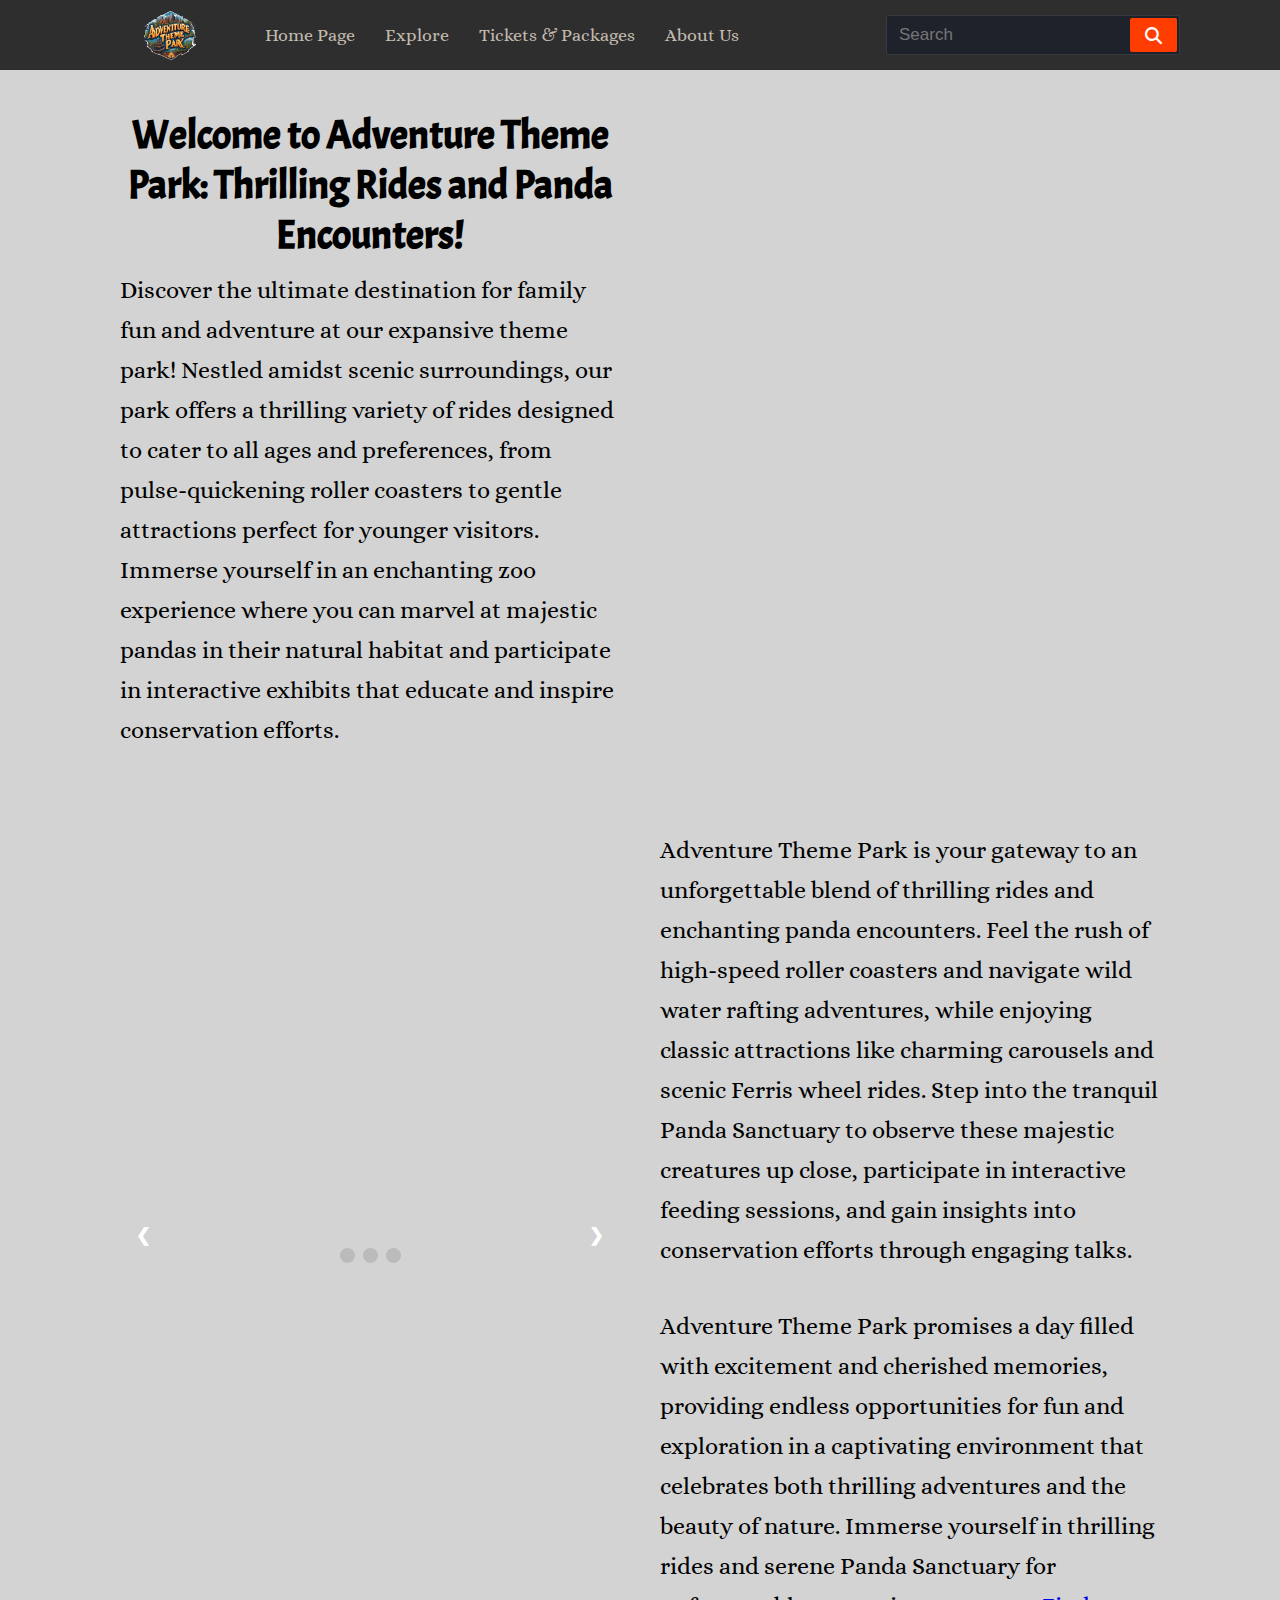
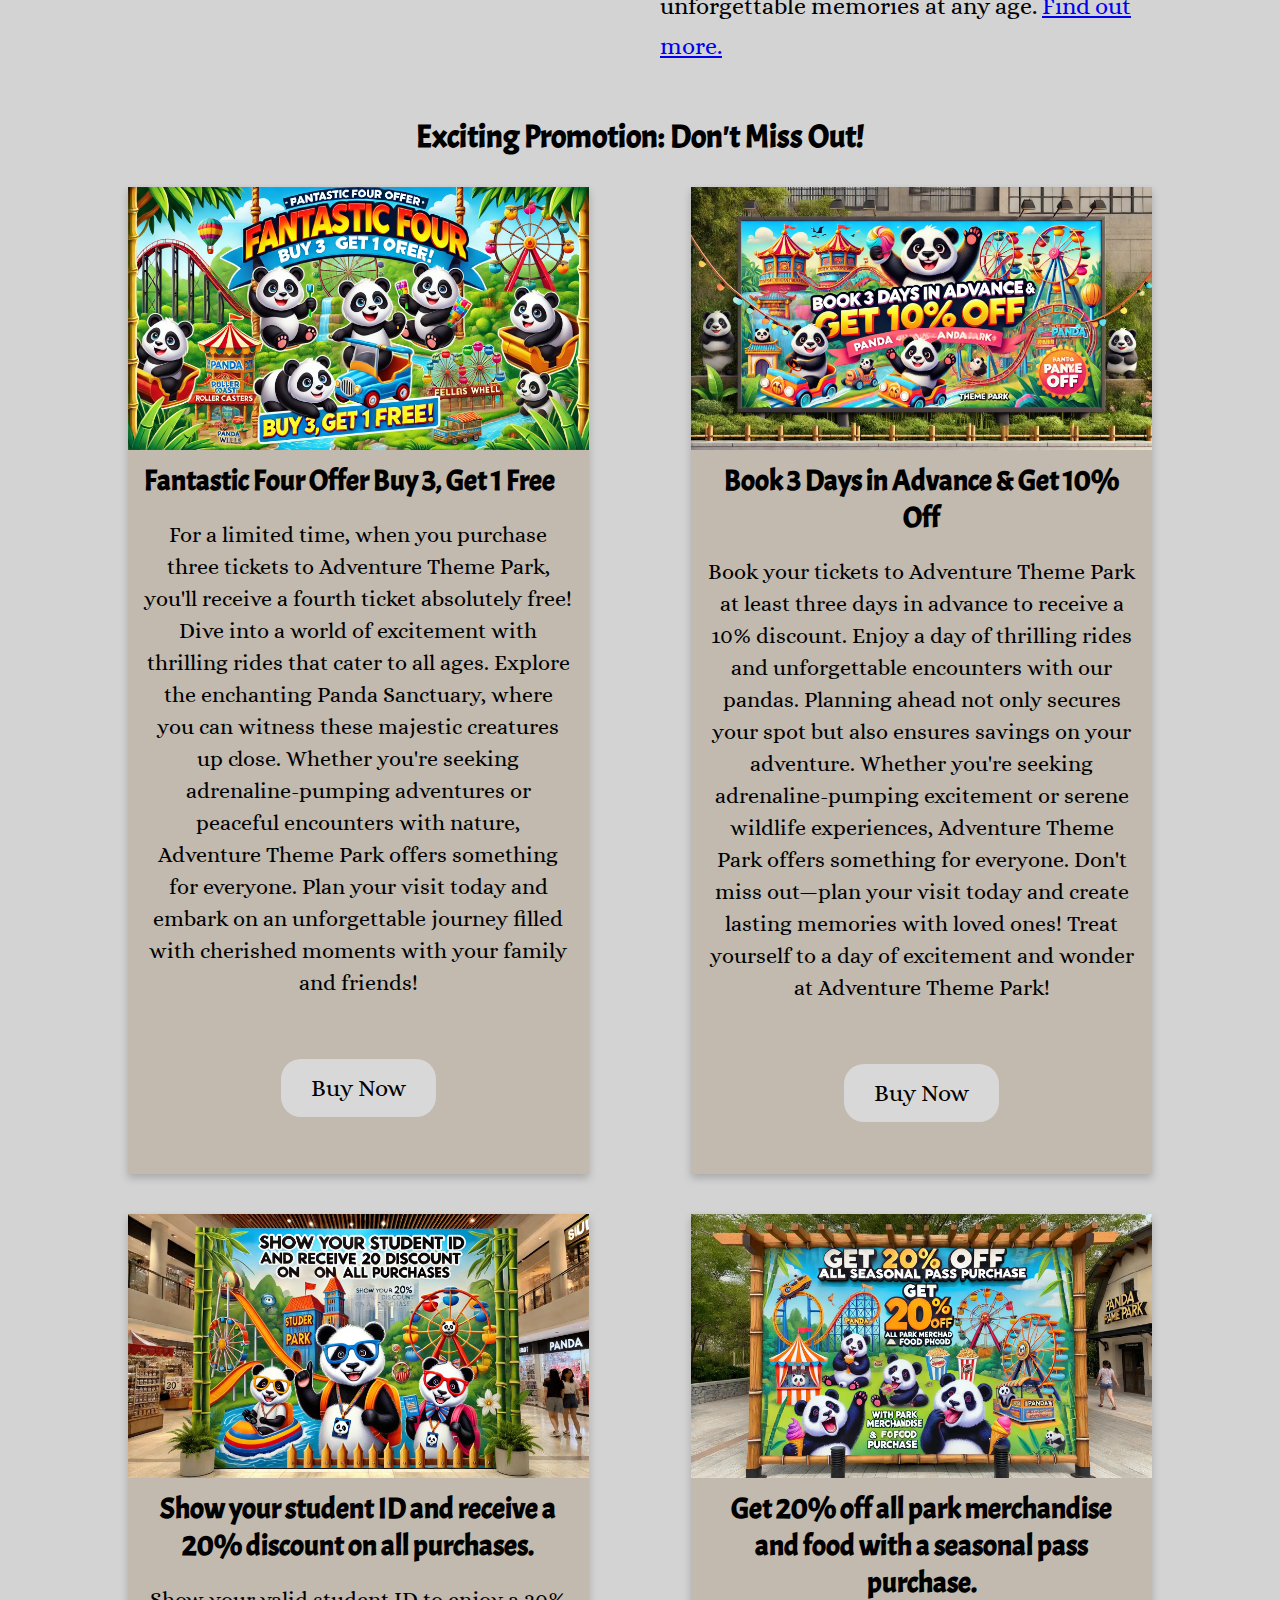
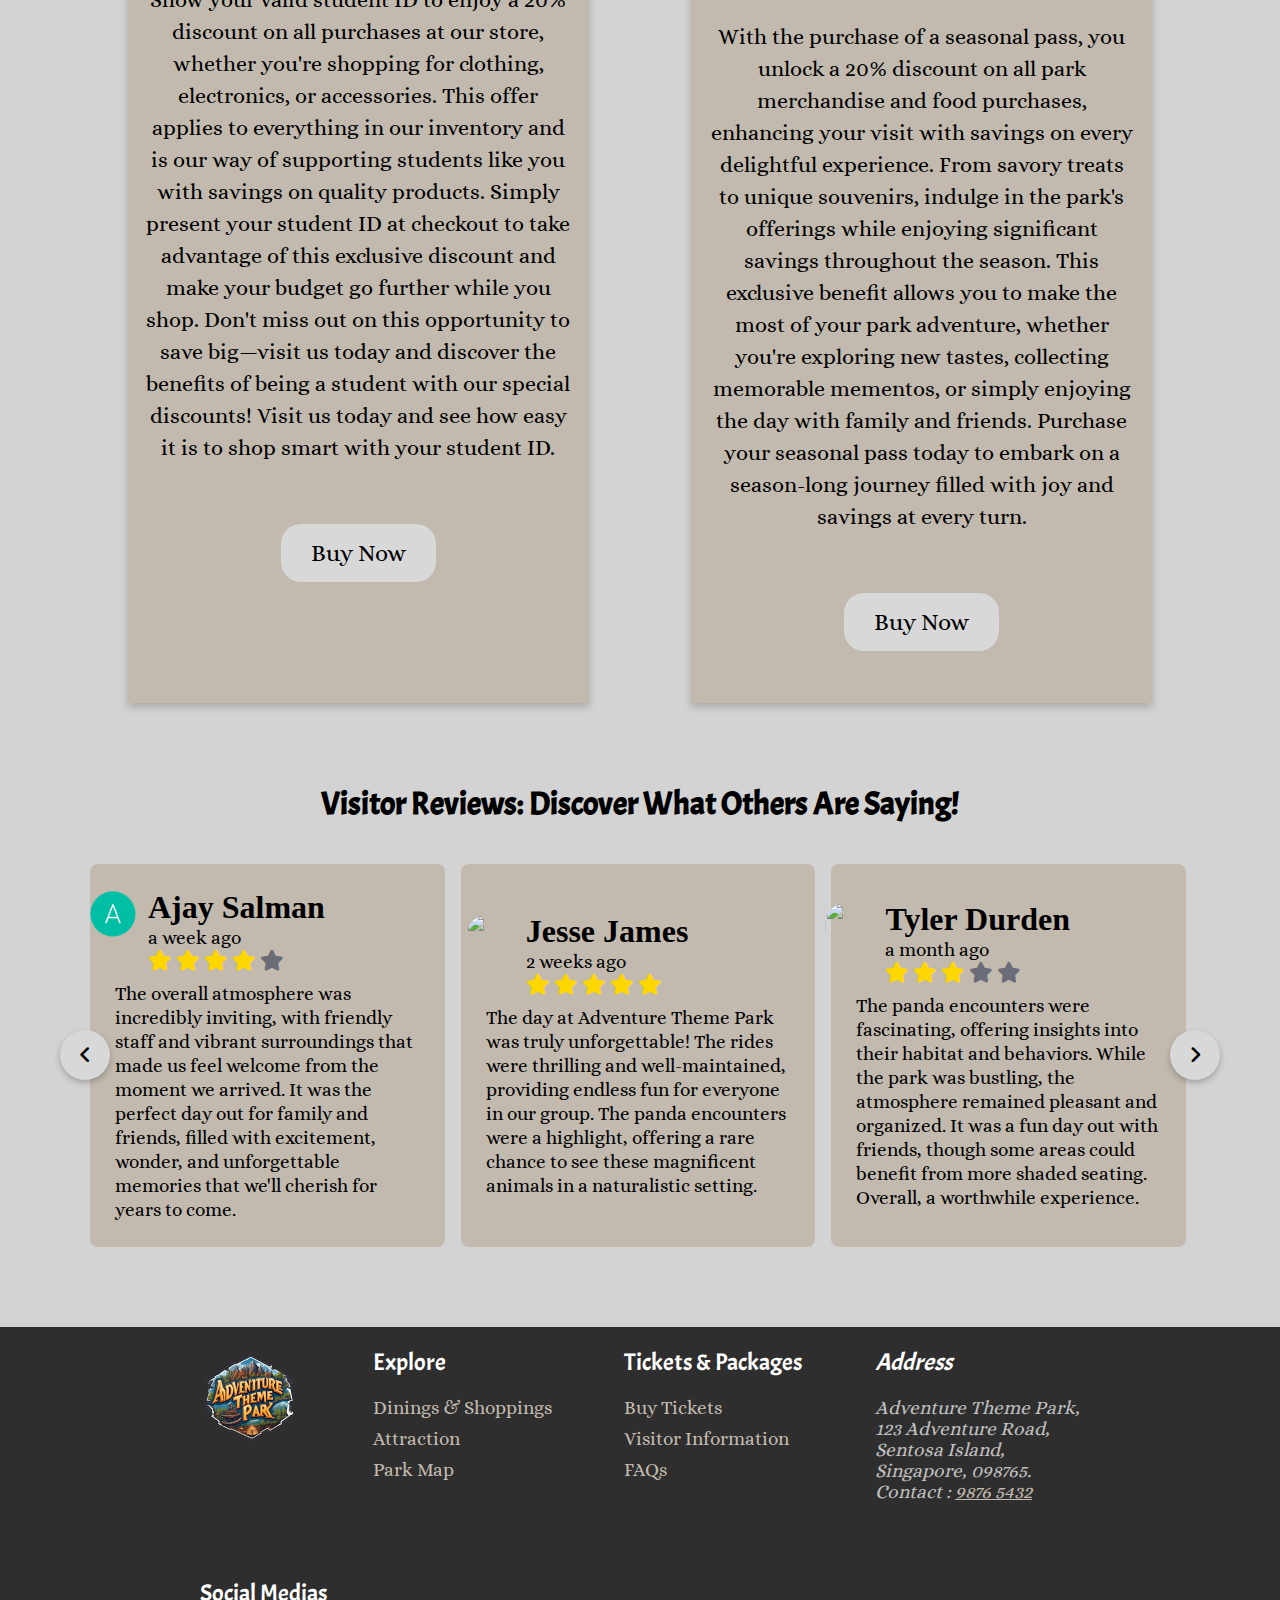
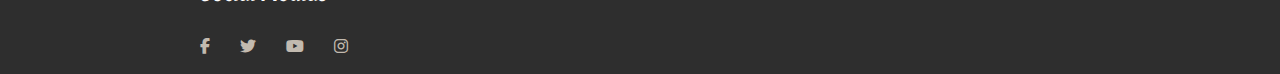
==== index.html @ 8f5c1662 "Update" ====
<!DOCTYPE html>
<html lang="en">
<head>
    <meta charset="UTF-8">
    <meta http-equiv="X-UA-Compatible" content="IE=edge">
    <meta name="viewport" content="width=device-width, initial-scale=1.0">
    <title>Adventure Theme Park</title>
    <link rel="icon" type="image/x-icon" href="assets/img/logo-white.png">
    <link rel="stylesheet" href="Assets/css/style.css">
    <!-- Fonts Links For Icon -->
    <link rel="stylesheet" href="https://cdnjs.cloudflare.com/ajax/libs/font-awesome/6.4.2/css/all.min.css" />
</head>
<body>
    <!--HEADER START-->
    <header>
        <nav>
            <div class="menu-icon">
               <span class="fas fa-bars"></span>
            </div>
            <div class="logo">
               <img src="Assets/Images/logo-white.png" alt="Logo">
            </div>
            <div class="nav-items">
               <ul>
                  <li><a href="index.html">Home Page</a></li>
                  <li><a href="explore.html">Explore</a></li>
                  <li><a href="t&p.html">Tickets & Packages</a></li>
                  <li><a href="#">About Us</a></li>
               </ul>
            </div>
            <div class="search-icon">
               <span class="fas fa-search"></span>
            </div>
            <div class="cancel-icon">
               <span class="fas fa-times"></span>
            </div>
            <form action="#">
               <input type="search" class="search-data" placeholder="Search" required>
               <button type="submit" class="fas fa-search"></button>
            </form>
         </nav>
    </header>
    <!--HEADER END-->

    <!--MAIN CONTENT END-->
    <main>

    <!--CONTENT START-->
    <section class="container">
      <section class="container-list">
         <h1>Welcome to Adventure Theme Park: Thrilling Rides and Panda Encounters!</h1>
         <p>Discover the ultimate destination for family fun and adventure at our expansive theme park! Nestled amidst scenic surroundings, our park offers a thrilling variety of rides designed to cater to all ages and preferences, from pulse-quickening roller coasters to gentle attractions perfect for younger visitors. Immerse yourself in an enchanting zoo experience where you can marvel at majestic pandas in their natural habitat and participate in interactive exhibits that educate and inspire conservation efforts.</p>
      </section>
      <aside class="container-list">
        <video src="Assets/Video/themepark.mp4" autoplay muted loop width="100%"></video>
      </aside>
    </section>
    <!--CONTENT END-->
    
    <!--SLIDER CONTAINER START-->
     <section class="container">
    <div class="container-list">
      <div class="slideshow-container">

        <figure class="mySlides fade">
          <img src="Assets/Images/themepark1.jpg" style="width:100%">
        </figure>
        
        <figure class="mySlides fade">
          <img src="Assets/Images/themepark2.jpg" style="width:100%">
        </figure>
        
        <figure class="mySlides fade">
          <img src="Assets/Images/themepark3.jpg" style="width:100%">
        </figure>
        
        <a class="prev" onclick="plusSlides(-1)">❮</a>
        <a class="next" onclick="plusSlides(1)">❯</a>
        
        </div>
        <br>
        
        <div style="text-align:center">
          <span class="dot" onclick="currentSlide(1)"></span> 
          <span class="dot" onclick="currentSlide(2)"></span> 
          <span class="dot" onclick="currentSlide(3)"></span> 
        </div>
    </div>
    <div class="container-list text-container">
      <p>Adventure Theme Park is your gateway to an unforgettable blend of thrilling rides and enchanting panda encounters. Feel the rush of high-speed roller coasters and navigate wild water rafting adventures, while enjoying classic attractions like charming carousels and scenic Ferris wheel rides. Step into the tranquil Panda Sanctuary to observe these majestic creatures up close, participate in interactive feeding sessions, and gain insights into conservation efforts through engaging talks.</p><br>
      <br>
      <p>Adventure Theme Park promises a day filled with excitement and cherished memories, providing endless opportunities for fun and exploration in a captivating environment that celebrates both thrilling adventures and the beauty of nature. Immerse yourself in thrilling rides and serene Panda Sanctuary for unforgettable memories at any age. <a href="#">Find out more.</a></p>
   </div>
     </section>
    <!--SLIDER CONTAINER END-->

    <!--PROMOTION CONTAINER START-->
<section id="promotion">
  <h1 class="title">Exciting Promotion: Don't Miss Out!</h1>
  <div id="card">
    <article class="card">
      <img src="Assets/Images/promotion1.jpg" alt="Avatar" style="width:100%">
      <div class="container">
        <h4>Fantastic Four Offer Buy 3, Get 1 Free</h4>
        <p>For a limited time, when you purchase three tickets to Adventure Theme Park, you'll receive a fourth ticket absolutely free! Dive into a world of excitement with thrilling rides that cater to all ages. Explore the enchanting Panda Sanctuary, where you can witness these majestic creatures up close. Whether you're seeking adrenaline-pumping adventures or peaceful encounters with nature, Adventure Theme Park offers something for everyone. Plan your visit today and embark on an unforgettable journey filled with cherished moments with your family and friends!</p>
        <button class="Buy" onclick="redirectToCheckout()">Buy Now</button>
      </div>
    </article>
    <article class="card">
      <img src="Assets/Images/promotion2.jpg" alt="Avatar" style="width:100%">
      <div class="container">
        <h4>Book 3 Days in Advance & Get 10% Off</h4>
        <p>Book your tickets to Adventure Theme Park at least three days in advance to receive a 10% discount. Enjoy a day of thrilling rides and unforgettable encounters with our pandas. Planning ahead not only secures your spot but also ensures savings on your adventure. Whether you're seeking adrenaline-pumping excitement or serene wildlife experiences, Adventure Theme Park offers something for everyone. Don't miss out—plan your visit today and create lasting memories with loved ones! Treat yourself to a day of excitement and wonder at Adventure Theme Park!</p>
        <button class="Buy" onclick="redirectToCheckout()">Buy Now</button>
      </div>
    </article>
  </div>
</section>

<section id="promotion">
  <div id="card">
    <article class="card">
      <img src="Assets/Images/promotion3.jpg" alt="Avatar" style="width:100%">
      <div class="container">
        <h4>Show your student ID and receive a 20% discount on all purchases.</h4>
        <p>Show your valid student ID to enjoy a 20% discount on all purchases at our store, whether you're shopping for clothing, electronics, or accessories. This offer applies to everything in our inventory and is our way of supporting students like you with savings on quality products. Simply present your student ID at checkout to take advantage of this exclusive discount and make your budget go further while you shop. Don't miss out on this opportunity to save big—visit us today and discover the benefits of being a student with our special discounts! Visit us today and see how easy it is to shop smart with your student ID.</p>
        <button class="Buy" onclick="redirectToCheckout()">Buy Now</button>
      </div>
    </article>
    <article class="card">
      <img src="Assets/Images/promotion4.jpg" alt="Avatar" style="width:100%">
      <div class="container">
        <h4>Get 20% off all park merchandise and food with a seasonal pass purchase.</h4>
        <p>With the purchase of a seasonal pass, you unlock a 20% discount on all park merchandise and food purchases, enhancing your visit with savings on every delightful experience. From savory treats to unique souvenirs, indulge in the park's offerings while enjoying significant savings throughout the season. This exclusive benefit allows you to make the most of your park adventure, whether you're exploring new tastes, collecting memorable mementos, or simply enjoying the day with family and friends. Purchase your seasonal pass today to embark on a season-long journey filled with joy and savings at every turn.</p>
        <button class="Buy" onclick="redirectToCheckout()">Buy Now</button>
      </div>
    </article>
  </div>
</section>
<!--PROMOTION CONTAINER END-->

<!--TESTIMONIAL START-->
<section id="review">
  <h1 class="title">Visitor Reviews: Discover What Others Are Saying!</h1>
  <div class="review">
    <div class="wrapper">
      <i id="left" class="fa-solid  fas fa-angle-left"></i>
      <ul class="carousel">
        <li class="card">
          <div class="card-content">
            <div class="card-content-list">
              <img src="Assets/Images/reviewer1.jpg" alt="">
            </div>
            <div class="card-content-list">
              <h1>Ajay Salman</h1>
              <p>a week ago</p>
              <span style="color: gold;" class="fa fa-star fa-3x"></span>
              <span style="color: gold;" class="fa fa-star fa-3x"></span>
              <span style="color: gold;" class="fa fa-star fa-3x"></span>
              <span style="color: gold;" class="fa fa-star fa-3x"></span>
              <span class="fa fa-star fa-3x"></span>
            </div>
          </div>
          <p>The overall atmosphere was incredibly inviting, with friendly staff and vibrant surroundings that made us feel welcome from the moment we arrived. It was the perfect day out for family and friends, filled with excitement, wonder, and unforgettable memories that we'll cherish for years to come.</p>
        </li>
        <li class="card">
          <div class="card-content">
            <div class="card-content-list">
              <img src="Assets/Images/reviewer2.jpg" alt="">
            </div>
            <div class="card-content-list">
              <h1>Jesse James</h1>
              <p>2 weeks ago</p>
              <span style="color: gold;" class="fa fa-star fa-3x"></span>
              <span style="color: gold;" class="fa fa-star fa-3x"></span>
              <span style="color: gold;" class="fa fa-star fa-3x"></span>
              <span style="color: gold;" class="fa fa-star fa-3x"></span>
              <span style="color: gold;" class="fa fa-star fa-3x"></span>
            </div>
          </div>
          <p>The day at Adventure Theme Park was truly unforgettable! The rides were thrilling and well-maintained, providing endless fun for everyone in our group. The panda encounters were a highlight, offering a rare chance to see these magnificent animals in a naturalistic setting.</p>
        </li>
        <li class="card">
          <div class="card-content">
            <div class="card-content-list">
              <img src="Assets/Images/reviewer3.jpg" alt="">
            </div>
            <div class="card-content-list">
              <h1>Tyler Durden</h1>
              <p>a month ago</p>
              <span style="color: gold;" class="fa fa-star fa-3x"></span>
              <span style="color: gold;" class="fa fa-star fa-3x"></span>
              <span style="color: gold;" class="fa fa-star fa-3x"></span>
              <span class="fa fa-star fa-3x"></span>
              <span class="fa fa-star fa-3x"></span>
            </div>
          </div>
          <p>The panda encounters were fascinating, offering insights into their habitat and behaviors. While the park was bustling, the atmosphere remained pleasant and organized. It was a fun day out with friends, though some areas could benefit from more shaded seating. Overall, a worthwhile experience.</p>
        </li>
        <li class="card">
          <div class="card-content">
            <div class="card-content-list">
              <img src="Assets/Images/reviewer4.JPG" alt="">
            </div>
            <div class="card-content-list">
              <h1>Johnny Mark</h1>
              <p>3 months ago</p>
              <span style="color: gold;" class="fa fa-star fa-3x"></span>
              <span style="color: gold;" class="fa fa-star fa-3x"></span>
              <span style="color: gold;" class="fa fa-star fa-3x"></span>
              <span style="color: gold;" class="fa fa-star fa-3x"></span>
              <span class="fa fa-star fa-3x"></span>
            </div>
          </div>
          <p>Our day at Adventure Theme Park was awesome! The rides were super thrilling, especially the roller coasters—they had us screaming with excitement. Seeing the pandas up close was incredible; they're so cute and playful. The park had a great vibe too, not too crowded.</p>
        </li>
        <li class="card">
          <div class="card-content">
            <div class="card-content-list">
              <img src="Assets/Images/reviewer5.jpg" alt="">
            </div>
            <div class="card-content-list">
              <h1>Adam Smith</h1>
              <p>3 months ago</p>
              <span style="color: gold;" class="fa fa-star fa-3x"></span>
              <span style="color: gold;" class="fa fa-star fa-3x"></span>
              <span style="color: gold;" class="fa fa-star fa-3x"></span>
              <span class="fa fa-star fa-3x"></span>
              <span class="fa fa-star fa-3x"></span>
            </div>
          </div>
          <p>The rides offered a good mix of excitement, though some were busier than others. The panda encounters were really neat; it was cool to see them in their habitat. The park had a nice atmosphere overall, with plenty of places to relax and grab a bite. It was a decent day out with friends.</p>
        </li>
        <li class="card">
          <div class="card-content">
            <div class="card-content-list">
              <img src="Assets/Images/reviewer6.jpg" alt="">
            </div>
            <div class="card-content-list">
              <h1>Jessica Jones</h1>
              <p>4 months ago</p>
              <span style="color: gold;" class="fa fa-star fa-3x"></span>
              <span style="color: gold;" class="fa fa-star fa-3x"></span>
              <span style="color: gold;" class="fa fa-star fa-3x"></span>
              <span style="color: gold;" class="fa fa-star fa-3x"></span>
              <span style="color: gold;" class="fa fa-star fa-3x"></span>
            </div>
          </div>
          <p>The rides were thrilling without being overwhelming, and we especially loved the interactive elements in some of them. The panda encounters were the highlight—they felt so close and personal, almost like meeting celebrities! The park's layout was easy to navigate.</p>
        </li>
      </ul>
      <i id="right" class="fa-solid fas fa-angle-right"></i>
    </div>
  </div>
</section>
<!--TESTIMONIAL END-->

</main>
<!--MAIN CONTENT END-->

<!-- FOOTER START -->
<footer class="footer">
  <div class="footer-row">
    <div class="footer-col">
      <img src="Assets/Images/logo-white.png" alt="">
    </div>
    <div class="footer-col">
      <h4>Explore</h4>
      <ul class="links">
        <li><a href="#">Dinings & Shoppings</a></li>
        <li><a href="#">Attraction</a></li>
        <li><a href="#">Park Map</a></li>
      </ul>
    </div>
    <div class="footer-col">
      <h4>Tickets & Packages</h4>
      <ul class="links">
        <li><a href="#">Buy Tickets</a></li>
        <li><a href="#">Visitor Information</a></li>
        <li><a href="#">FAQs</a></li>
      </ul>
    </div>
    <address class="footer-col">
      <h4>Address</h4>
      <p>Adventure Theme Park,<br>
        123 Adventure Road,<br>
        Sentosa Island,<br>
        Singapore, 098765.<br>
        Contact : <a style="color:#c2BAAF;" href="#">9876 5432</a></p>
    </address>
    <div class="footer-col">
      <h4>Social Medias</h4>
      <div class="icons">
        <i class="fa-brands fa-facebook-f"></i>
        <i class="fa-brands fa-twitter"></i>
        <i class="fa-brands fa-youtube"></i>
        <i class="fa-brands fa-instagram"></i>
      </div>
    </div>
  </div>
</footer>
<!-- FOOTER END -->

<script src="assets/js/script.js"></script>
<script src="https://unpkg.com/aos@2.3.1/dist/aos.js"></script>
</body>
</html>
---- Assets/css/style.css ----
/* Global Styles */
* {
  padding: 0;
  margin: 0;
  box-sizing: border-box;
}
html {
  scroll-behavior: smooth;
}
@font-face {
  font-family: Alice;
  src: url(../Fonts/Alice.ttf);
}
@font-face {
  font-family: Acme;
  src: url(../Fonts/Acme.ttf);
}
:root {
  --primary-color: #D3D3D3;
  --secondary-color: #2E2E2E;
  --star: #FED000;
}
body {
  background-color: var(--primary-color);
}
/* End of Global Styles */

/* Navbar Styles */
header nav {
  background: var(--secondary-color);
  display: flex;
  align-items: center;
  justify-content: space-between;
  height: 70px;
  padding: 10px 100px;
}
header nav .logo {
  order: 1;
}
header nav .logo img {
  margin-left: 40px;
  width: 60px;
  height: 60px;
}
header nav .nav-items {
  order: 2;
  flex: 1;
  margin-left: 50px;
}
header nav .nav-items ul {
  display: flex;
}
header nav .nav-items ul li {
  list-style: none;
  padding: 0 15px;
}
header nav .nav-items ul li a {
  color: #C2BAAF;
  font-family: Alice;
  font-size: 18px;
  font-weight: 500;
  text-decoration: none;
}
header nav .nav-items ul li a:hover {
  color: #ff3d00;
}
header nav .search-icon,
header nav .cancel-icon,
header nav .menu-icon {
  order: 3;
  width: 40px;
  text-align: center;
  margin: 0 10px;
  font-size: 18px;
  color: #fff;
  cursor: pointer;
  display: none;
}
header nav form {
  order: 4;
  display: flex;
  height: 40px;
  padding: 2px;
  background: #1e232b;
  min-width: 18%!important;
  border-radius: 2px;
  border: 1px solid rgba(155,155,155,0.2);
}
header nav form .search-data {
  width: 100%;
  height: 100%;
  padding: 0 10px;
  color: #fff;
  font-size: 17px;
  border: none;
  font-weight: 500;
  background: none;
}
header nav form button {
  padding: 0 15px;
  color: #fff;
  font-size: 17px;
  background: #ff3d00;
  border: none;
  border-radius: 2px;
  cursor: pointer;
}
header nav form button:hover {
  background: #e63600;
}
header nav .menu-icon span,
header nav .cancel-icon,
header nav .search-icon {
  display: none;
}
/* End of Navbar Styles */


/* Content Section Styles */
.content {
  position: absolute;
  top: 50%;
  left: 50%;
  text-align: center;
  transform: translate(-50%, -50%);
}
.content header {
  font-size: 30px;
  font-weight: 700;
}
.content .text {
  font-size: 30px;
  font-weight: 700;
}
.space {
  margin: 10px 0;
}
nav .logo.space {
  color: red;
  padding: 0 5px 0 0;
}
/* End of Content Section Styles */

/* Container Section Styles */
.container {
  display: flex;
  justify-content: space-between;
  padding: 20px 100px;
  flex-wrap: wrap;
  align-items: center;
}
.container .container-list {
  padding: 20px;
  width: 50%;
} 
.container .container-list h1 {
  font-size: 2.5rem;
  margin-bottom: 10px;
  font-family: Acme;
  text-align: center;
}
.container .container-list p {
  font-size: 1.5rem;
  font-family: Alice;
  text-align: left;
  line-height: 2.5rem;
}
/* End of Container Section Styles */

/* Slideshow Section Styles */
.mySlides {
  display: none;
}
img {
  vertical-align: middle;
}
.slideshow-container {
  max-width: 1000px;
  position: relative;
  margin: auto;
}
.prev, .next {
  cursor: pointer;
  position: absolute;
  top: 50%;
  width: auto;
  padding: 16px;
  margin-top: -22px;
  color: white;
  font-weight: bold;
  font-size: 18px;
  transition: 0.6s ease;
  border-radius: 0 3px 3px 0;
  user-select: none;
}
.next {
  right: 0;
  border-radius: 3px 0 0 3px;
}
.prev:hover, .next:hover {
  background-color: rgba(0,0,0,0.8);
}
.dot {
  cursor: pointer;
  height: 15px;
  width: 15px;
  margin: 0 2px;
  background-color: #bbb;
  border-radius: 50%;
  display: inline-block;
  transition: background-color 0.6s ease;
}
.active, .dot:hover {
  background-color: #717171;
}
.fade {
  animation-name: fade;
  animation-duration: 1.5s;
}
@keyframes fade {
  from {opacity: .4} 
  to {opacity: 1}
}
/* End of Slideshow Section Styles */

/* Promotion Section Styles */
.title {
  font-family: Acme;
  text-align: center;
  padding: 10px 0;
  font-size: 2rem;
}
#card {
  display: flex;
  justify-content: space-between;
  padding: 20px 10%;
}
#card .card {
  background-color: #C2BAAF;
  box-shadow: 0 4px 8px 0 rgba(0,0,0,0.2);
  transition: 0.3s;
  width: 45%;
}
#card .card:hover {
  box-shadow: 0 16px 32px 0 rgba(0,0,0,0.4);
}
#card .container {
  padding: 2px 16px;
}
#card h4 {
  padding: 10px 0;
  font-family: Acme;
  font-size: 1.8rem;
  text-align: center;
}
#card p {
  padding: 10px 0;
  font-family: Alice;
  font-size: 1.4rem;
  line-height: 2rem;
  text-align: center;
}
#promotion .card .container {
  text-align: center; 
}
#promotion .card .container .Buy {
  background-color: #d8d8d8;
  border: none;
  color: #000;
  padding: 15px 30px;
  font-family: Alice;
  text-align: center;
  text-decoration: none;
  display: inline-block;
  font-size: 1.5rem;
  margin: 50px auto;
  cursor: pointer;
  border-radius: 20px;
}
#promotion .card .container .Buy:hover {
  background-color: #ececec;
}
/* End of Promotion Section Styles */

/* Review Section Styles */
#review {
  margin-top: 50px;
}
.review {
  display: flex;
  padding: 30px 35px;
  margin-bottom: 50px;
  align-items: center;
  justify-content: center;
}
.wrapper { 
  max-width: 1100px; 
  width: 100%; 
  position: relative; 
} 
.wrapper i { 
  height: 50px; 
  width: 50px; 
  background: #d8d8d8; 
  text-align: center; 
  line-height: 50px; 
  border-radius: 50%; 
  cursor: pointer; 
  position: absolute; 
  top: 50%; 
  font-size: 1.25rem; 
  transform: translateY(-50%); 
  box-shadow: 0 3px 6px rgba(0, 0, 0, 0.23); 
} 
.wrapper i:hover {
  background-color: #ececec;
}
.wrapper i:first-child { 
  left: -30px; 
} 
.wrapper i:last-child { 
  right: -30px; 
} 
.wrapper .carousel { 
  display: grid; 
  grid-auto-flow: column; 
  grid-auto-columns: calc((100% / 3) - 12px); 
  gap: 16px; 
  overflow-x: auto; 
  scroll-snap-type: x mandatory; 
  scroll-behavior: smooth; 
  scrollbar-width: 0; 
} 
.carousel::-webkit-scrollbar { 
  display: none; 
} 
.carousel :where(.card, .img) { 
  display: flex; 
  align-items: center; 
  justify-content: center; 
} 
.carousel.dragging { 
  scroll-snap-type: none; 
  scroll-behavior: auto; 
} 
.carousel.no-transition { 
  scroll-behavior: auto; 
} 
.carousel.dragging .card { 
  cursor: grab; 
  user-select: none; 
} 
.carousel .card { 
  scroll-snap-align: start; 
  list-style: none; 
  background: #C2BAAF; 
  border-radius: 8px; 
  display: flex; 
  cursor: pointer; 
  width: 100%; 
  padding: 25px; 
  flex-direction: column; 
} 
.card .card-content {
  display: flex;
  justify-content: flex-start;
  margin-bottom: 10px;
  margin-left: -40%;
}
.card .card-content img {
  width: 50px;
  height: 50px;
  border-radius: 50%;
  margin-right: 10px;
}
.card h2 { 
  font-weight: 500; 
  font-size: 1.56rem; 
  margin: 30px 0 5px; 
} 
.card span { 
  color: #6a6d78; 
  font-size: 1.31rem; 
} 
.card p {
  font-family: Alice;
  line-height: 1.5rem;
  font-size: 1.2rem;
}
/* End of Review Section Styles */

/* Footer Section Styles */
.footer {
  width: 100%;
  background: var(--secondary-color);
}
.footer img {
  width: 100px;
  height: 100px;
}
.footer .footer-row {
  display: flex;
  flex-wrap: wrap;
  justify-content: space-between;
  gap: 3.5rem;
  padding: 20px 200px;
}
.footer-row .footer-col h4 {
  color: #fff;
  font-family: Acme;
  font-size: 1.5rem;
  font-weight: 400;
}
.footer-col .links {
  margin-top: 20px;
}
.footer-col .links li {
  list-style: none;
  margin-bottom: 10px;
}
.footer-col .links li a {
  font-family: Alice;
  font-size: 1.2rem;
  text-decoration: none;
  color: #C2BAAF;
}
.footer-col .links li a:hover {
  color: #e63600;
}
.footer-col p {
  font-family: Alice;
  font-size: 1.2rem;
  margin: 20px 0;
  color: #bfbfbf;
  max-width: 300px;
}
.footer-col form {
  display: flex;
  gap: 5px;
}
.footer-col input {
  height: 40px;
  border-radius: 6px;
  background: none;
  width: 100%;
  outline: none;
  border: 1px solid #7489C6;
  caret-color: #fff;
  color: #fff;
  padding-left: 10px;
}
.footer-col input::placeholder {
  color: #ccc;
}
.footer-col form button {
  background: #fff;
  outline: none;
  border: none;
  padding: 10px 15px;
  border-radius: 6px;
  cursor: pointer;
  font-weight: 500;
  transition: 0.2s ease;
}
.footer-col form button:hover {
  background: #cecccc;
}
.footer-col .icons {
  display: flex;
  margin-top: 30px;
  gap: 30px;
  cursor: pointer;
}
.footer-col .icons i {
  color: #C2BAAF;
}
.footer-col .icons i:hover {
  color: #e63600;
}
/* End of Footer Section Styles */

/* Media Queries */
@media screen and (max-width: 900px) { 
  .wrapper .carousel { 
      grid-auto-columns: calc((100% / 2) - 9px); 
  } 
} 
@media screen and (max-width: 600px) { 
  .wrapper .carousel { 
      grid-auto-columns: 100%; 
  } 
}  
@media (max-width: 980px) {
  nav .menu-icon,
  nav .cancel-icon,
  nav .search-icon {
    margin: 0 20px;
  }
  nav form {
    right: 30px;
  }
}
@media (max-width: 350px) {
  nav .menu-icon,
  nav .cancel-icon,
  nav .search-icon {
    margin: 0 10px;
    font-size: 16px;
  }
}
@media (max-width: 1245px) {
  nav {
    padding: 0 50px;
  }
}
@media (max-width: 1140px) {
  nav {
    padding: 0;
  }
  nav .logo {
    flex: 2;
    text-align: center;
  }
  nav .nav-items {
    position: fixed;
    z-index: 99;
    top: 70px;
    width: 100%;
    left: -100%;
    height: 100%;
    padding: 10px 50px 0 50px;
    text-align: center;
    background: #14181f;
    display: inline-block;
    transition: left 0.3s ease;
  }
  nav .nav-items.active {
    left: 0;
  }
  nav .nav-items li {
    line-height: 40px;
    margin: 30px 0;
  }
  nav .nav-items li a {
    font-size: 20px;
  }
  nav form {
    position: absolute;
    top: 80px;
    right: 50px;
    opacity: 0;
    pointer-events: none;
    transition: top 0.3s ease, opacity 0.1s ease;
  }
  nav form.active {
    top: 95px;
    opacity: 1;
    pointer-events: auto;
  }
  nav form:before {
    position: absolute;
    content: "";
    top: -13px;
    right: 0;
    width: 0;
    height: 0;
    z-index: -1;
    border: 10px solid transparent;
    border-bottom-color: #1e232b;
    margin: -20px 0 0;
  }
  nav form:after {
    position: absolute;
    content: '';
    height: 60px;
    padding: 2px;
    background: #1e232b;
    border-radius: 2px;
    min-width: calc(100% + 20px);
    z-index: -2;
    left: 50%;
    top: 50%;
    transform: translate(-50%, -50%);
  }
  nav .menu-icon {
    display: block;
  }
  nav .search-icon,
  nav .menu-icon span {
    display: block;
  }
  nav .menu-icon span.hide,
  nav .search-icon.hide {
    display: none;
  }
  nav .cancel-icon.show {
    display: block;
  }
}
@media (max-width: 768px) {
  #container {
      flex-direction: column;
      justify-content: space-between;
      padding: 10px;
  }
  #container .container-list {
      width: 100%;
  } 
  #card {
    flex-direction: column;
    padding: 20px 10%;
    gap: 20px;
  }
  #card .card {
      width: 100%;
  }
  .footer {
    width: 100%;
    border-radius: 0;
  }
  .footer .footer-row {
    padding: 20px;
    gap: 1rem;
  }
  .footer-col form {
    display: block;
  }
  .footer-col form :where(input, button) {
    width: 100%;
  }
  .footer-col form button {
    margin: 10px 0 0;
  }
}
/* End of Media Queries */
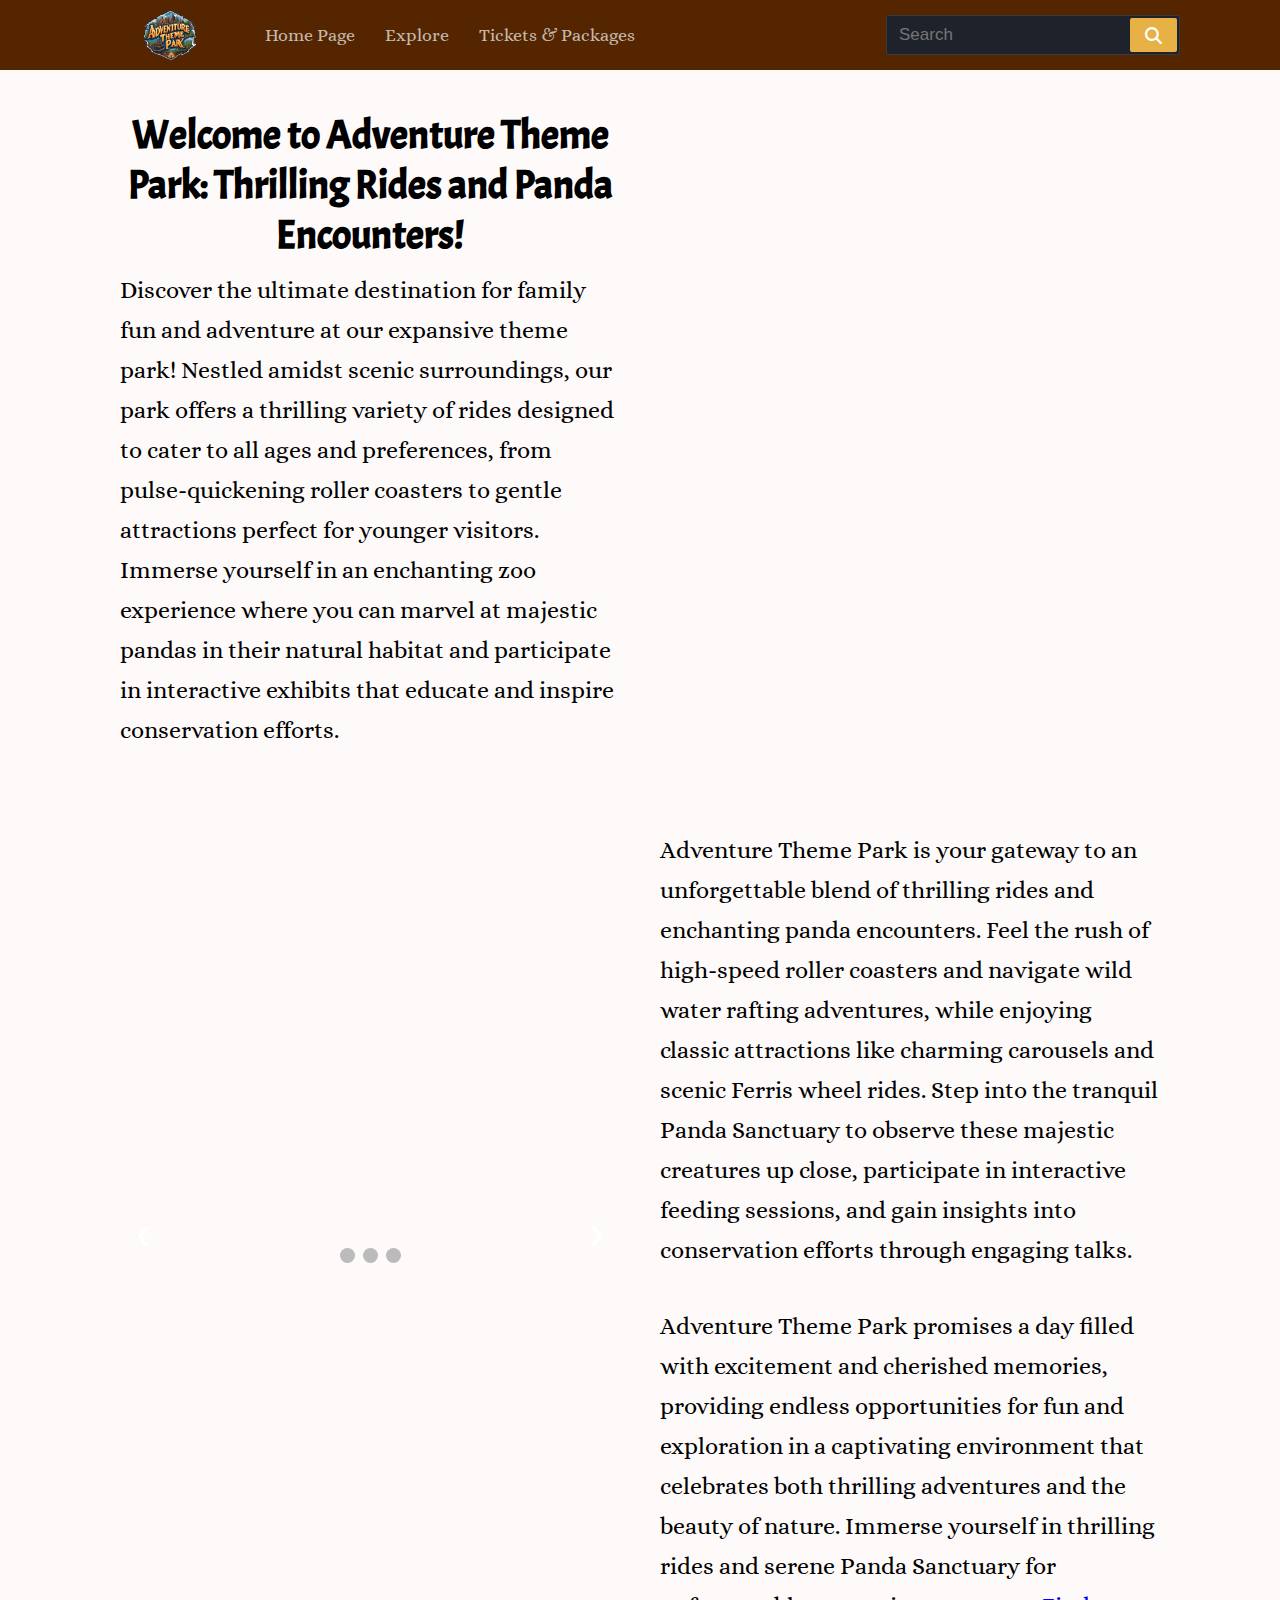
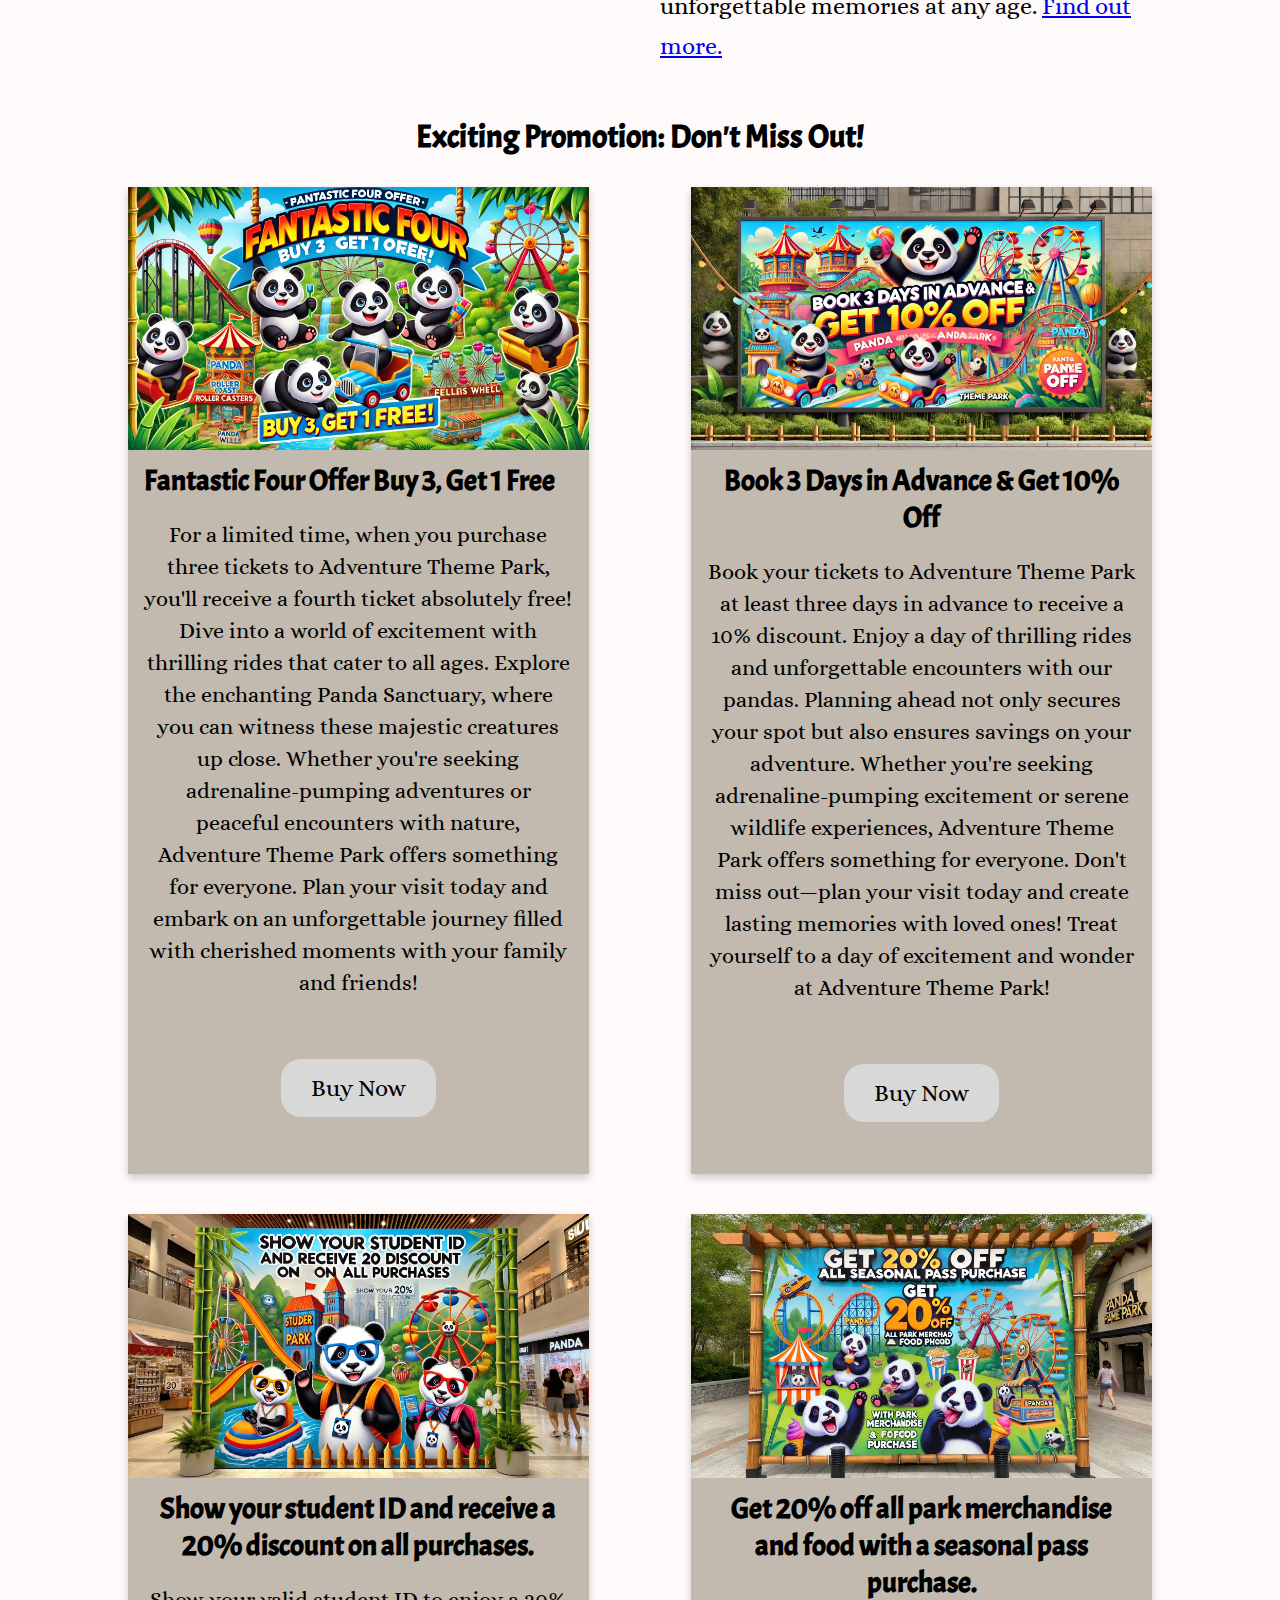
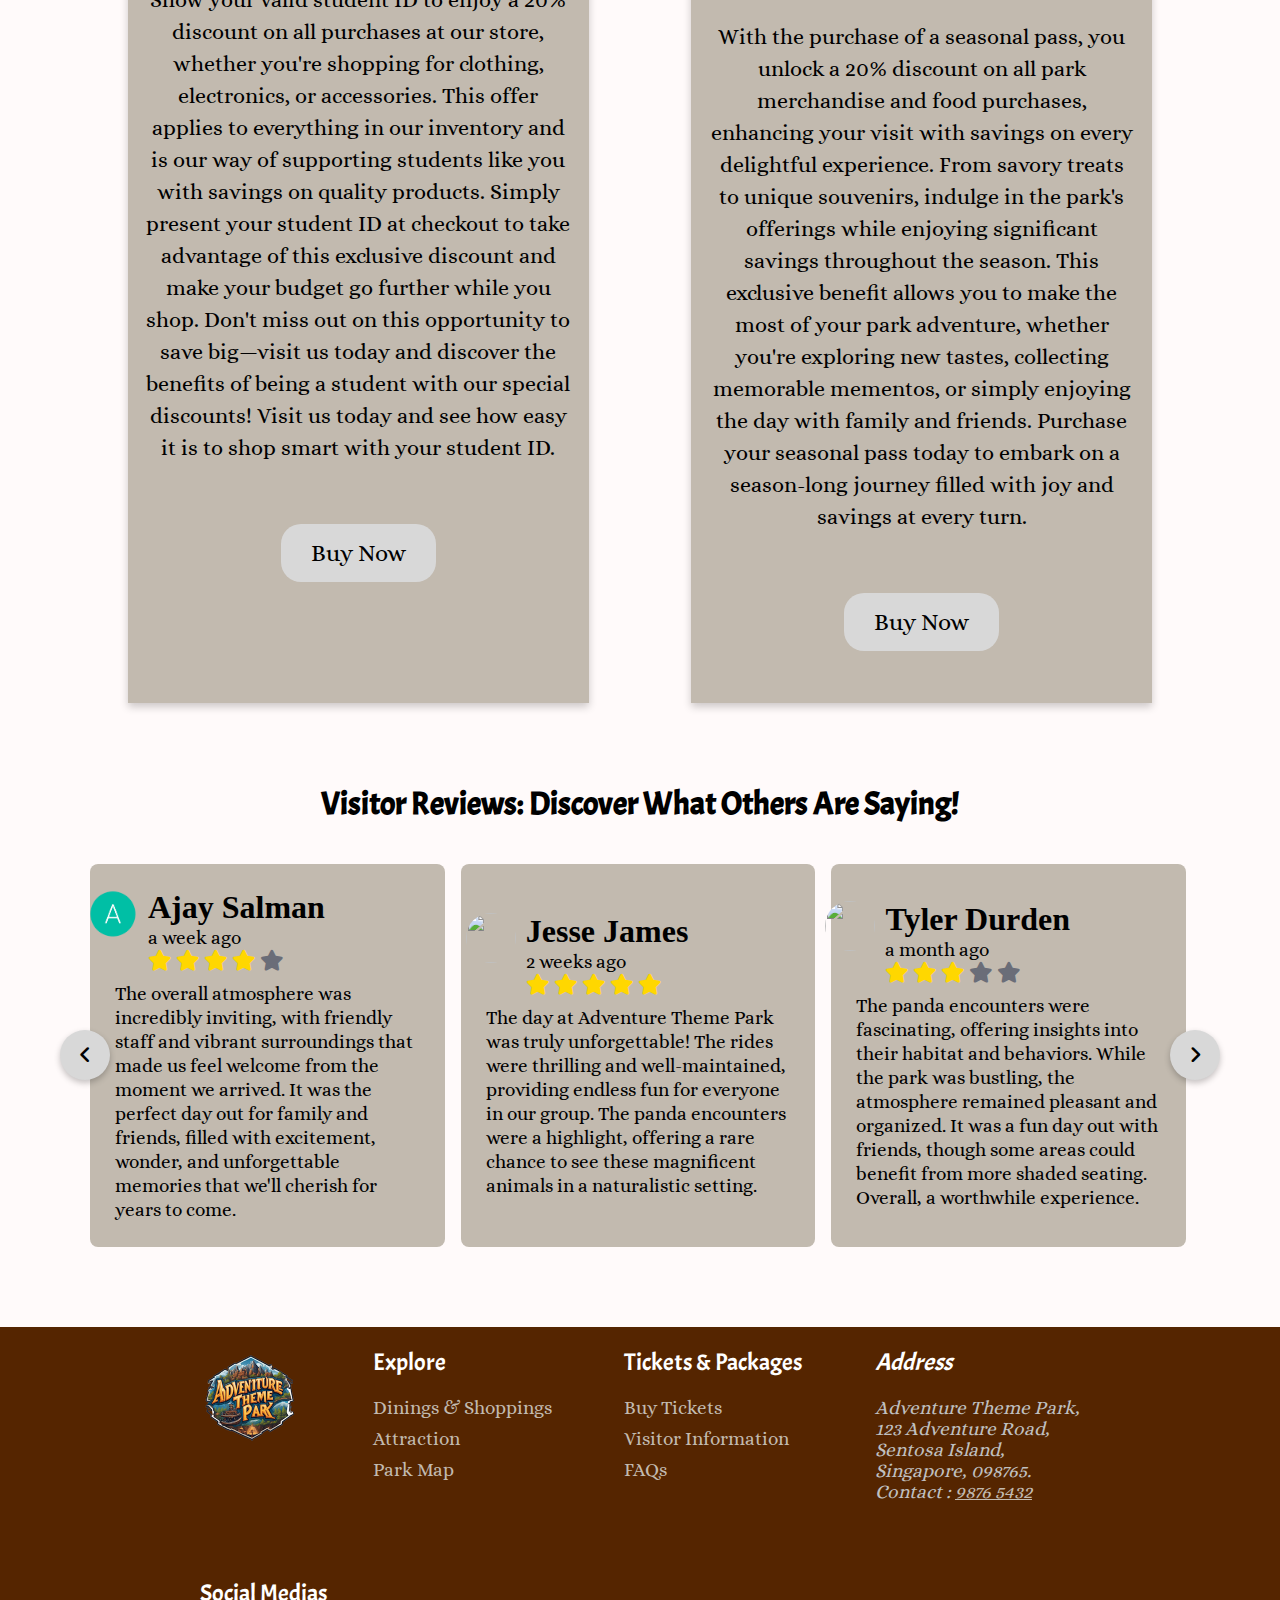
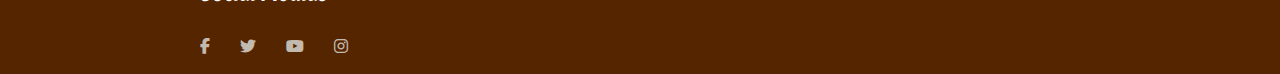
==== commit ce4c8795: "Updated Colour for Nav and Foot" ====
--- a/index.html
+++ b/index.html
@@ -7,6 +7,7 @@
     <title>Adventure Theme Park</title>
     <link rel="icon" type="image/x-icon" href="assets/img/logo-white.png">
     <link rel="stylesheet" href="Assets/css/style.css">
+    <link rel="stylesheet" href="Assets/css/main.css">
     <!-- Fonts Links For Icon -->
     <link rel="stylesheet" href="https://cdnjs.cloudflare.com/ajax/libs/font-awesome/6.4.2/css/all.min.css" />
 </head>
@@ -25,7 +26,6 @@
                   <li><a href="index.html">Home Page</a></li>
                   <li><a href="explore.html">Explore</a></li>
                   <li><a href="t&p.html">Tickets & Packages</a></li>
-                  <li><a href="#">About Us</a></li>
                </ul>
             </div>
             <div class="search-icon">
--- a/Assets/css/style.css
+++ b/Assets/css/style.css
@@ -16,7 +16,7 @@
   src: url(../Fonts/Acme.ttf);
 }
 :root {
-  --primary-color: #D3D3D3;
+  --primary-color: #FFFAFA;
   --secondary-color: #2E2E2E;
   --star: #FED000;
 }
@@ -27,7 +27,7 @@
 
 /* Navbar Styles */
 header nav {
-  background: var(--secondary-color);
+  background-color: #552500;
   display: flex;
   align-items: center;
   justify-content: space-between;
@@ -62,7 +62,7 @@
   text-decoration: none;
 }
 header nav .nav-items ul li a:hover {
-  color: #ff3d00;
+  color: #E8B145;
 }
 header nav .search-icon,
 header nav .cancel-icon,
@@ -100,13 +100,13 @@
   padding: 0 15px;
   color: #fff;
   font-size: 17px;
-  background: #ff3d00;
+  background: #E8B145;
   border: none;
   border-radius: 2px;
   cursor: pointer;
 }
 header nav form button:hover {
-  background: #e63600;
+  background: #D29B2F;
 }
 header nav .menu-icon span,
 header nav .cancel-icon,
@@ -115,284 +115,10 @@
 }
 /* End of Navbar Styles */
 
-
-/* Content Section Styles */
-.content {
-  position: absolute;
-  top: 50%;
-  left: 50%;
-  text-align: center;
-  transform: translate(-50%, -50%);
-}
-.content header {
-  font-size: 30px;
-  font-weight: 700;
-}
-.content .text {
-  font-size: 30px;
-  font-weight: 700;
-}
-.space {
-  margin: 10px 0;
-}
-nav .logo.space {
-  color: red;
-  padding: 0 5px 0 0;
-}
-/* End of Content Section Styles */
-
-/* Container Section Styles */
-.container {
-  display: flex;
-  justify-content: space-between;
-  padding: 20px 100px;
-  flex-wrap: wrap;
-  align-items: center;
-}
-.container .container-list {
-  padding: 20px;
-  width: 50%;
-} 
-.container .container-list h1 {
-  font-size: 2.5rem;
-  margin-bottom: 10px;
-  font-family: Acme;
-  text-align: center;
-}
-.container .container-list p {
-  font-size: 1.5rem;
-  font-family: Alice;
-  text-align: left;
-  line-height: 2.5rem;
-}
-/* End of Container Section Styles */
-
-/* Slideshow Section Styles */
-.mySlides {
-  display: none;
-}
-img {
-  vertical-align: middle;
-}
-.slideshow-container {
-  max-width: 1000px;
-  position: relative;
-  margin: auto;
-}
-.prev, .next {
-  cursor: pointer;
-  position: absolute;
-  top: 50%;
-  width: auto;
-  padding: 16px;
-  margin-top: -22px;
-  color: white;
-  font-weight: bold;
-  font-size: 18px;
-  transition: 0.6s ease;
-  border-radius: 0 3px 3px 0;
-  user-select: none;
-}
-.next {
-  right: 0;
-  border-radius: 3px 0 0 3px;
-}
-.prev:hover, .next:hover {
-  background-color: rgba(0,0,0,0.8);
-}
-.dot {
-  cursor: pointer;
-  height: 15px;
-  width: 15px;
-  margin: 0 2px;
-  background-color: #bbb;
-  border-radius: 50%;
-  display: inline-block;
-  transition: background-color 0.6s ease;
-}
-.active, .dot:hover {
-  background-color: #717171;
-}
-.fade {
-  animation-name: fade;
-  animation-duration: 1.5s;
-}
-@keyframes fade {
-  from {opacity: .4} 
-  to {opacity: 1}
-}
-/* End of Slideshow Section Styles */
-
-/* Promotion Section Styles */
-.title {
-  font-family: Acme;
-  text-align: center;
-  padding: 10px 0;
-  font-size: 2rem;
-}
-#card {
-  display: flex;
-  justify-content: space-between;
-  padding: 20px 10%;
-}
-#card .card {
-  background-color: #C2BAAF;
-  box-shadow: 0 4px 8px 0 rgba(0,0,0,0.2);
-  transition: 0.3s;
-  width: 45%;
-}
-#card .card:hover {
-  box-shadow: 0 16px 32px 0 rgba(0,0,0,0.4);
-}
-#card .container {
-  padding: 2px 16px;
-}
-#card h4 {
-  padding: 10px 0;
-  font-family: Acme;
-  font-size: 1.8rem;
-  text-align: center;
-}
-#card p {
-  padding: 10px 0;
-  font-family: Alice;
-  font-size: 1.4rem;
-  line-height: 2rem;
-  text-align: center;
-}
-#promotion .card .container {
-  text-align: center; 
-}
-#promotion .card .container .Buy {
-  background-color: #d8d8d8;
-  border: none;
-  color: #000;
-  padding: 15px 30px;
-  font-family: Alice;
-  text-align: center;
-  text-decoration: none;
-  display: inline-block;
-  font-size: 1.5rem;
-  margin: 50px auto;
-  cursor: pointer;
-  border-radius: 20px;
-}
-#promotion .card .container .Buy:hover {
-  background-color: #ececec;
-}
-/* End of Promotion Section Styles */
-
-/* Review Section Styles */
-#review {
-  margin-top: 50px;
-}
-.review {
-  display: flex;
-  padding: 30px 35px;
-  margin-bottom: 50px;
-  align-items: center;
-  justify-content: center;
-}
-.wrapper { 
-  max-width: 1100px; 
-  width: 100%; 
-  position: relative; 
-} 
-.wrapper i { 
-  height: 50px; 
-  width: 50px; 
-  background: #d8d8d8; 
-  text-align: center; 
-  line-height: 50px; 
-  border-radius: 50%; 
-  cursor: pointer; 
-  position: absolute; 
-  top: 50%; 
-  font-size: 1.25rem; 
-  transform: translateY(-50%); 
-  box-shadow: 0 3px 6px rgba(0, 0, 0, 0.23); 
-} 
-.wrapper i:hover {
-  background-color: #ececec;
-}
-.wrapper i:first-child { 
-  left: -30px; 
-} 
-.wrapper i:last-child { 
-  right: -30px; 
-} 
-.wrapper .carousel { 
-  display: grid; 
-  grid-auto-flow: column; 
-  grid-auto-columns: calc((100% / 3) - 12px); 
-  gap: 16px; 
-  overflow-x: auto; 
-  scroll-snap-type: x mandatory; 
-  scroll-behavior: smooth; 
-  scrollbar-width: 0; 
-} 
-.carousel::-webkit-scrollbar { 
-  display: none; 
-} 
-.carousel :where(.card, .img) { 
-  display: flex; 
-  align-items: center; 
-  justify-content: center; 
-} 
-.carousel.dragging { 
-  scroll-snap-type: none; 
-  scroll-behavior: auto; 
-} 
-.carousel.no-transition { 
-  scroll-behavior: auto; 
-} 
-.carousel.dragging .card { 
-  cursor: grab; 
-  user-select: none; 
-} 
-.carousel .card { 
-  scroll-snap-align: start; 
-  list-style: none; 
-  background: #C2BAAF; 
-  border-radius: 8px; 
-  display: flex; 
-  cursor: pointer; 
-  width: 100%; 
-  padding: 25px; 
-  flex-direction: column; 
-} 
-.card .card-content {
-  display: flex;
-  justify-content: flex-start;
-  margin-bottom: 10px;
-  margin-left: -40%;
-}
-.card .card-content img {
-  width: 50px;
-  height: 50px;
-  border-radius: 50%;
-  margin-right: 10px;
-}
-.card h2 { 
-  font-weight: 500; 
-  font-size: 1.56rem; 
-  margin: 30px 0 5px; 
-} 
-.card span { 
-  color: #6a6d78; 
-  font-size: 1.31rem; 
-} 
-.card p {
-  font-family: Alice;
-  line-height: 1.5rem;
-  font-size: 1.2rem;
-}
-/* End of Review Section Styles */
-
 /* Footer Section Styles */
 .footer {
   width: 100%;
-  background: var(--secondary-color);
+  background-color: #552500;
 }
 .footer img {
   width: 100px;
@@ -425,7 +151,7 @@
   color: #C2BAAF;
 }
 .footer-col .links li a:hover {
-  color: #e63600;
+  color: #E8B145;
 }
 .footer-col p {
   font-family: Alice;
@@ -475,21 +201,11 @@
   color: #C2BAAF;
 }
 .footer-col .icons i:hover {
-  color: #e63600;
+  color: #E8B145;
 }
 /* End of Footer Section Styles */
 
 /* Media Queries */
-@media screen and (max-width: 900px) { 
-  .wrapper .carousel { 
-      grid-auto-columns: calc((100% / 2) - 9px); 
-  } 
-} 
-@media screen and (max-width: 600px) { 
-  .wrapper .carousel { 
-      grid-auto-columns: 100%; 
-  } 
-}  
 @media (max-width: 980px) {
   nav .menu-icon,
   nav .cancel-icon,
@@ -598,22 +314,6 @@
   }
 }
 @media (max-width: 768px) {
-  #container {
-      flex-direction: column;
-      justify-content: space-between;
-      padding: 10px;
-  }
-  #container .container-list {
-      width: 100%;
-  } 
-  #card {
-    flex-direction: column;
-    padding: 20px 10%;
-    gap: 20px;
-  }
-  #card .card {
-      width: 100%;
-  }
   .footer {
     width: 100%;
     border-radius: 0;
@@ -632,5 +332,4 @@
     margin: 10px 0 0;
   }
 }
-/* End of Media Queries */
-
+/* End of Media Queries */--- a/Assets/css/main.css
+++ b/Assets/css/main.css
@@ -0,0 +1,329 @@
+/* Global Styles */
+* {
+    padding: 0;
+    margin: 0;
+    box-sizing: border-box;
+  }
+  html {
+    scroll-behavior: smooth;
+  }
+  @font-face {
+    font-family: Alice;
+    src: url(../Fonts/Alice.ttf);
+  }
+  @font-face {
+    font-family: Acme;
+    src: url(../Fonts/Acme.ttf);
+  }
+  :root {
+    --primary-color: #FFFAFA;
+    --secondary-color: #2E2E2E;
+    --star: #FED000;
+  }
+  body {
+    background-color: var(--primary-color);
+  }
+  /* End of Global Styles */
+
+  /* Content Section Styles */
+.content {
+    position: absolute;
+    top: 50%;
+    left: 50%;
+    text-align: center;
+    transform: translate(-50%, -50%);
+  }
+  .content header {
+    font-size: 30px;
+    font-weight: 700;
+  }
+  .content .text {
+    font-size: 30px;
+    font-weight: 700;
+  }
+  .space {
+    margin: 10px 0;
+  }
+  nav .logo.space {
+    color: red;
+    padding: 0 5px 0 0;
+  }
+  /* End of Content Section Styles */
+  
+  /* Container Section Styles */
+  .container {
+    display: flex;
+    justify-content: space-between;
+    padding: 20px 100px;
+    flex-wrap: wrap;
+    align-items: center;
+  }
+  .container .container-list {
+    padding: 20px;
+    width: 50%;
+  } 
+  .container .container-list h1 {
+    font-size: 2.5rem;
+    margin-bottom: 10px;
+    font-family: Acme;
+    text-align: center;
+  }
+  .container .container-list p {
+    font-size: 1.5rem;
+    font-family: Alice;
+    text-align: left;
+    line-height: 2.5rem;
+  }
+  /* End of Container Section Styles */
+  
+  /* Slideshow Section Styles */
+  .mySlides {
+    display: none;
+  }
+  img {
+    vertical-align: middle;
+  }
+  .slideshow-container {
+    max-width: 1000px;
+    position: relative;
+    margin: auto;
+  }
+  .prev, .next {
+    cursor: pointer;
+    position: absolute;
+    top: 50%;
+    width: auto;
+    padding: 16px;
+    margin-top: -22px;
+    color: white;
+    font-weight: bold;
+    font-size: 18px;
+    transition: 0.6s ease;
+    border-radius: 0 3px 3px 0;
+    user-select: none;
+  }
+  .next {
+    right: 0;
+    border-radius: 3px 0 0 3px;
+  }
+  .prev:hover, .next:hover {
+    background-color: rgba(0,0,0,0.8);
+  }
+  .dot {
+    cursor: pointer;
+    height: 15px;
+    width: 15px;
+    margin: 0 2px;
+    background-color: #bbb;
+    border-radius: 50%;
+    display: inline-block;
+    transition: background-color 0.6s ease;
+  }
+  .active, .dot:hover {
+    background-color: #717171;
+  }
+  .fade {
+    animation-name: fade;
+    animation-duration: 1.5s;
+  }
+  @keyframes fade {
+    from {opacity: .4} 
+    to {opacity: 1}
+  }
+  /* End of Slideshow Section Styles */
+  
+  /* Promotion Section Styles */
+  .title {
+    font-family: Acme;
+    text-align: center;
+    padding: 10px 0;
+    font-size: 2rem;
+  }
+  #card {
+    display: flex;
+    justify-content: space-between;
+    padding: 20px 10%;
+  }
+  #card .card {
+    background-color: #C2BAAF;
+    box-shadow: 0 4px 8px 0 rgba(0,0,0,0.2);
+    transition: 0.3s;
+    width: 45%;
+  }
+  #card .card:hover {
+    box-shadow: 0 16px 32px 0 rgba(0,0,0,0.4);
+  }
+  #card .container {
+    padding: 2px 16px;
+  }
+  #card h4 {
+    padding: 10px 0;
+    font-family: Acme;
+    font-size: 1.8rem;
+    text-align: center;
+  }
+  #card p {
+    padding: 10px 0;
+    font-family: Alice;
+    font-size: 1.4rem;
+    line-height: 2rem;
+    text-align: center;
+  }
+  #promotion .card .container {
+    text-align: center; 
+  }
+  #promotion .card .container .Buy {
+    background-color: #d8d8d8;
+    border: none;
+    color: #000;
+    padding: 15px 30px;
+    font-family: Alice;
+    text-align: center;
+    text-decoration: none;
+    display: inline-block;
+    font-size: 1.5rem;
+    margin: 50px auto;
+    cursor: pointer;
+    border-radius: 20px;
+  }
+  #promotion .card .container .Buy:hover {
+    background-color: #ececec;
+  }
+  /* End of Promotion Section Styles */
+  
+  /* Review Section Styles */
+  #review {
+    margin-top: 50px;
+  }
+  .review {
+    display: flex;
+    padding: 30px 35px;
+    margin-bottom: 50px;
+    align-items: center;
+    justify-content: center;
+  }
+  .wrapper { 
+    max-width: 1100px; 
+    width: 100%; 
+    position: relative; 
+  } 
+  .wrapper i { 
+    height: 50px; 
+    width: 50px; 
+    background: #d8d8d8; 
+    text-align: center; 
+    line-height: 50px; 
+    border-radius: 50%; 
+    cursor: pointer; 
+    position: absolute; 
+    top: 50%; 
+    font-size: 1.25rem; 
+    transform: translateY(-50%); 
+    box-shadow: 0 3px 6px rgba(0, 0, 0, 0.23); 
+  } 
+  .wrapper i:hover {
+    background-color: #ececec;
+  }
+  .wrapper i:first-child { 
+    left: -30px; 
+  } 
+  .wrapper i:last-child { 
+    right: -30px; 
+  } 
+  .wrapper .carousel { 
+    display: grid; 
+    grid-auto-flow: column; 
+    grid-auto-columns: calc((100% / 3) - 12px); 
+    gap: 16px; 
+    overflow-x: auto; 
+    scroll-snap-type: x mandatory; 
+    scroll-behavior: smooth; 
+    scrollbar-width: 0; 
+  } 
+  .carousel::-webkit-scrollbar { 
+    display: none; 
+  } 
+  .carousel :where(.card, .img) { 
+    display: flex; 
+    align-items: center; 
+    justify-content: center; 
+  } 
+  .carousel.dragging { 
+    scroll-snap-type: none; 
+    scroll-behavior: auto; 
+  } 
+  .carousel.no-transition { 
+    scroll-behavior: auto; 
+  } 
+  .carousel.dragging .card { 
+    cursor: grab; 
+    user-select: none; 
+  } 
+  .carousel .card { 
+    scroll-snap-align: start; 
+    list-style: none; 
+    background: #C2BAAF; 
+    border-radius: 8px; 
+    display: flex; 
+    cursor: pointer; 
+    width: 100%; 
+    padding: 25px; 
+    flex-direction: column; 
+  } 
+  .card .card-content {
+    display: flex;
+    justify-content: flex-start;
+    margin-bottom: 10px;
+    margin-left: -40%;
+  }
+  .card .card-content img {
+    width: 50px;
+    height: 50px;
+    border-radius: 50%;
+    margin-right: 10px;
+  }
+  .card h2 { 
+    font-weight: 500; 
+    font-size: 1.56rem; 
+    margin: 30px 0 5px; 
+  } 
+  .card span { 
+    color: #6a6d78; 
+    font-size: 1.31rem; 
+  } 
+  .card p {
+    font-family: Alice;
+    line-height: 1.5rem;
+    font-size: 1.2rem;
+  }
+  /* End of Review Section Styles */
+
+  /* Media Queries */
+  @media screen and (max-width: 900px) { 
+    .wrapper .carousel { 
+        grid-auto-columns: calc((100% / 2) - 9px); 
+    } 
+  } 
+  @media screen and (max-width: 600px) { 
+    .wrapper .carousel { 
+        grid-auto-columns: 100%; 
+    } 
+  }  
+  @media (max-width: 768px){
+    #container {
+        flex-direction: column;
+        justify-content: space-between;
+        padding: 10px;
+    }
+    #container .container-list {
+        width: 100%;
+    } 
+    #card {
+      flex-direction: column;
+      padding: 20px 10%;
+      gap: 20px;
+    }
+    #card .card {
+        width: 100%;
+    }
+  }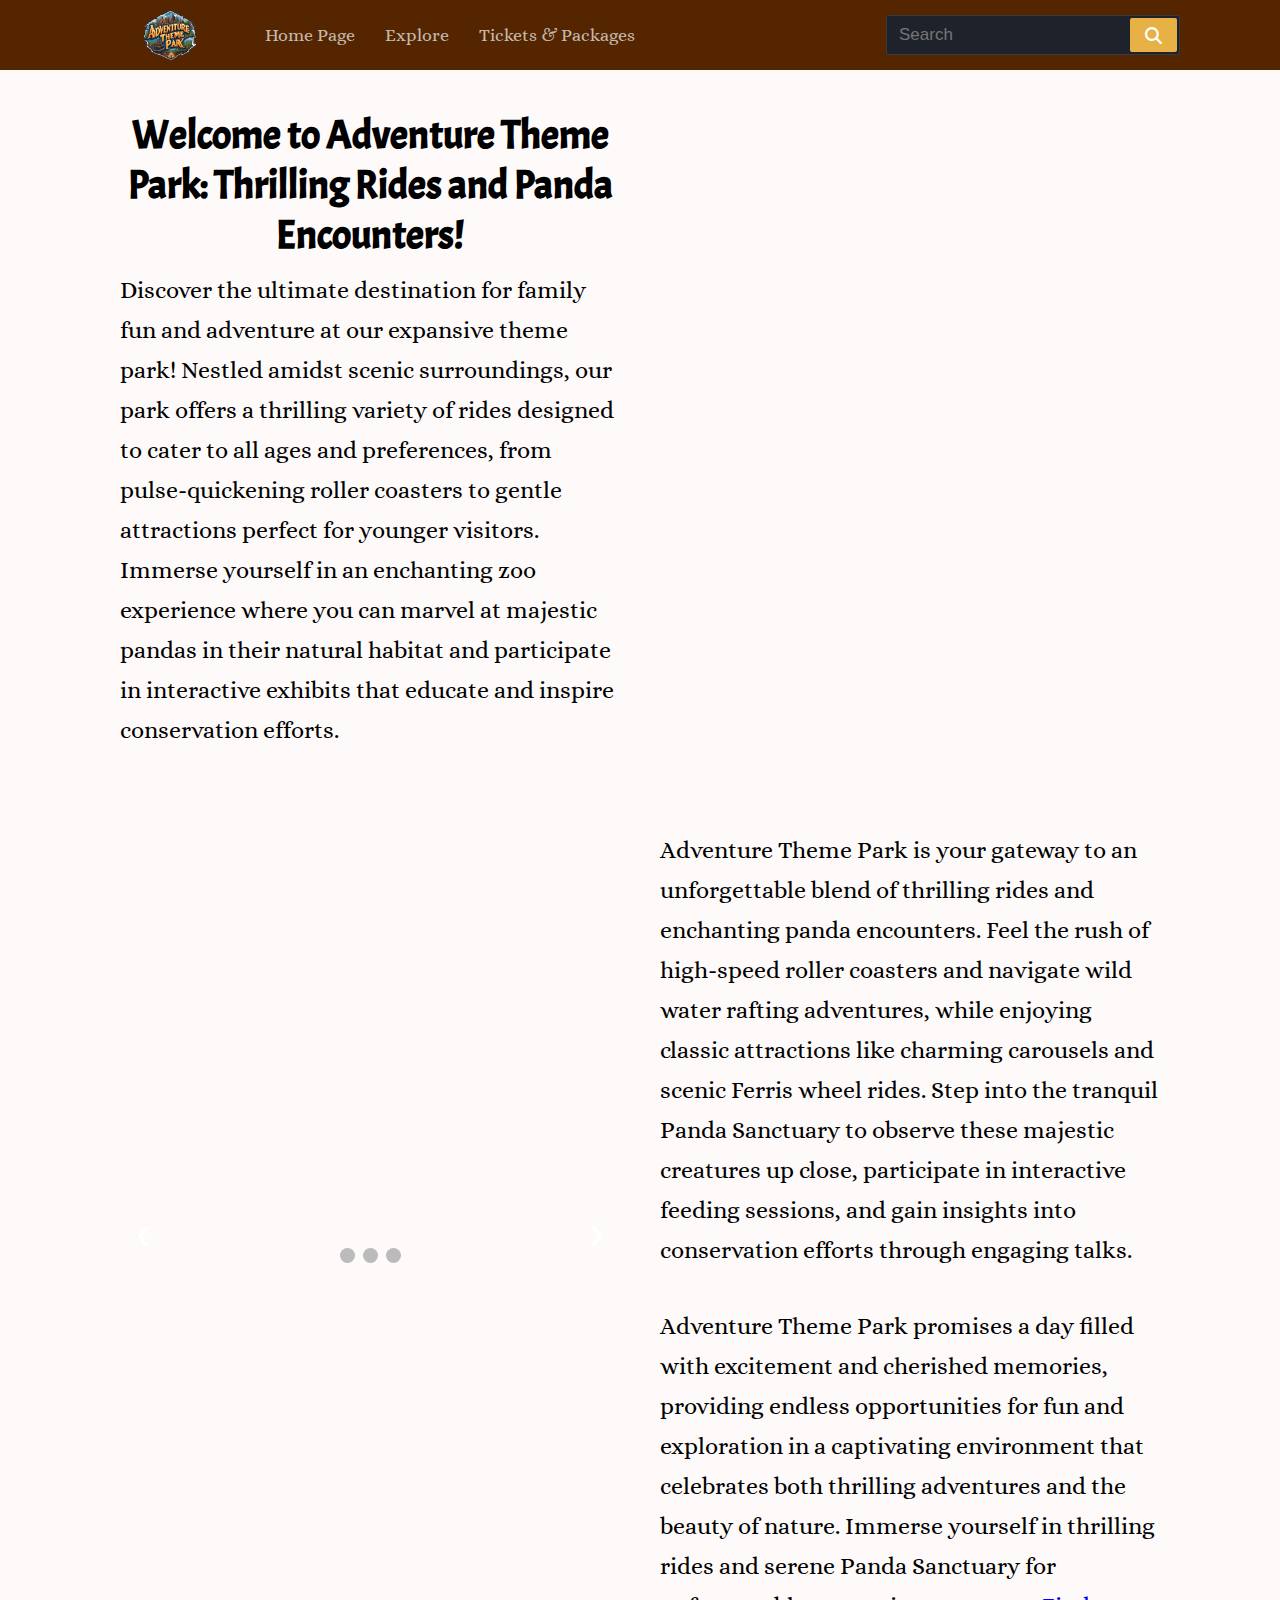
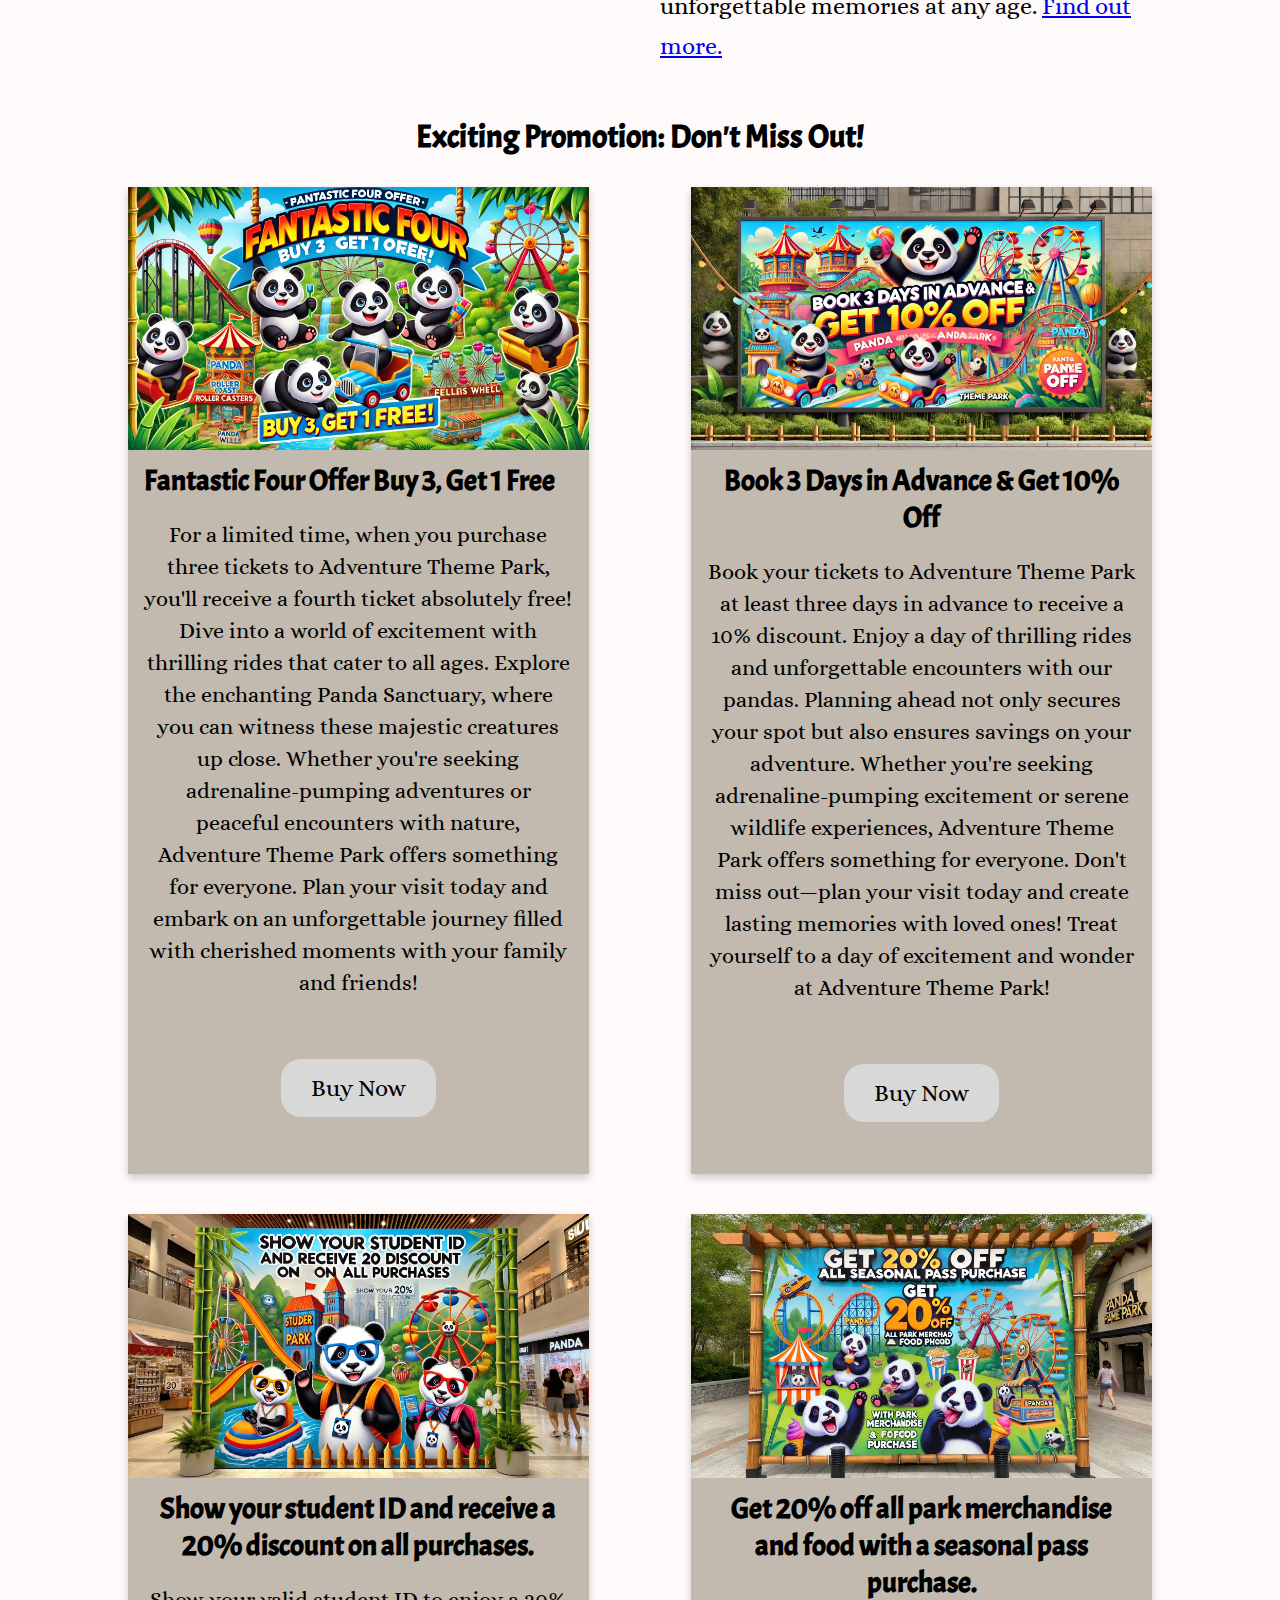
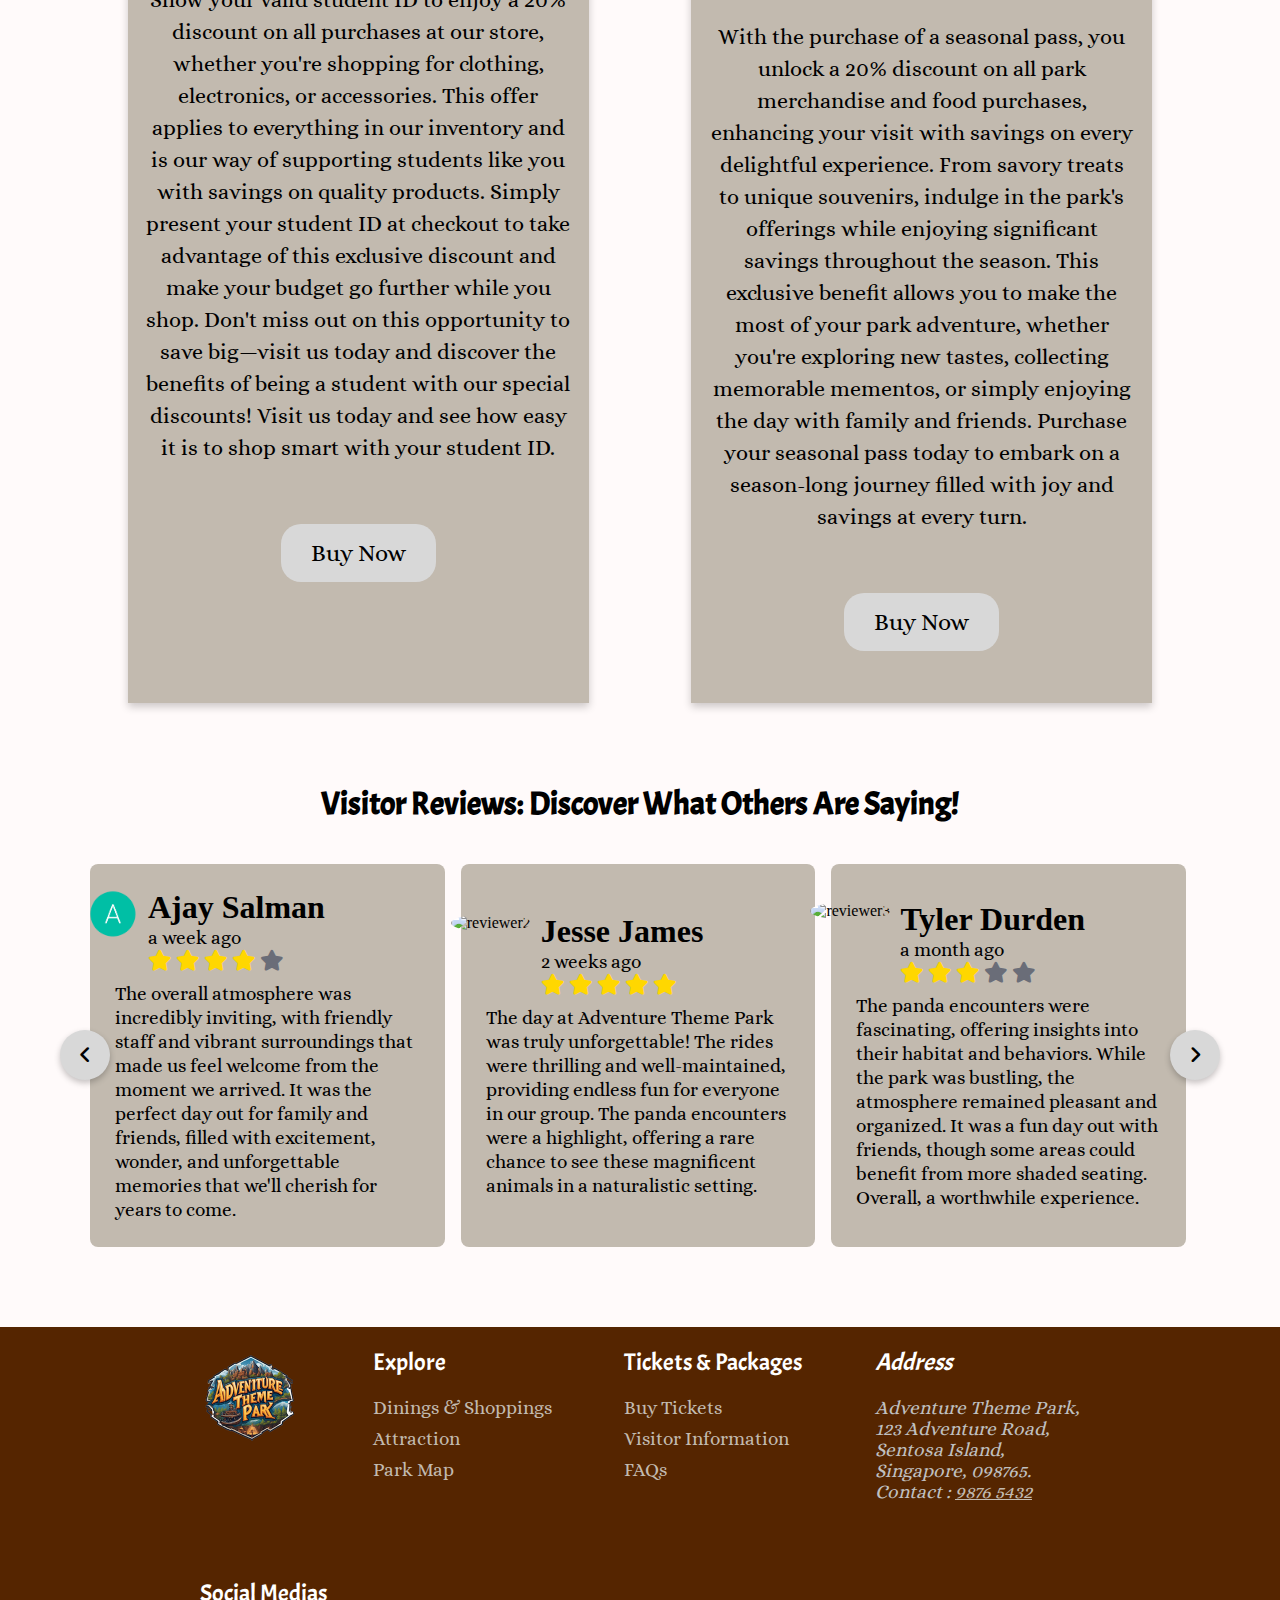
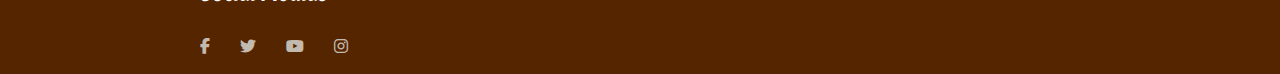
==== commit 9754ddcb: "Edits" ====
--- a/index.html
+++ b/index.html
@@ -4,12 +4,13 @@
     <meta charset="UTF-8">
     <meta http-equiv="X-UA-Compatible" content="IE=edge">
     <meta name="viewport" content="width=device-width, initial-scale=1.0">
+    <meta name="keywords" content="adventure theme park, thrilling rides, family entertainment, panda encounters, magical experiences">
     <title>Adventure Theme Park</title>
     <link rel="icon" type="image/x-icon" href="assets/img/logo-white.png">
     <link rel="stylesheet" href="Assets/css/style.css">
-    <link rel="stylesheet" href="Assets/css/main.css">
+    <link rel="stylesheet" href="Assets/css/index.css">
     <!-- Fonts Links For Icon -->
-    <link rel="stylesheet" href="https://cdnjs.cloudflare.com/ajax/libs/font-awesome/6.4.2/css/all.min.css" />
+    <link rel="stylesheet" href="https://cdnjs.cloudflare.com/ajax/libs/font-awesome/6.4.2/css/all.min.css">
 </head>
 <body>
     <!--HEADER START-->
@@ -63,15 +64,15 @@
       <div class="slideshow-container">
 
         <figure class="mySlides fade">
-          <img src="Assets/Images/themepark1.jpg" style="width:100%">
+          <img src="Assets/Images/themepark1.jpg" alt="themeparkimage1" style="width:100%">
         </figure>
         
         <figure class="mySlides fade">
-          <img src="Assets/Images/themepark2.jpg" style="width:100%">
+          <img src="Assets/Images/themepark2.jpg" alt="themeparkimage2" style="width:100%">
         </figure>
         
         <figure class="mySlides fade">
-          <img src="Assets/Images/themepark3.jpg" style="width:100%">
+          <img src="Assets/Images/themepark3.jpg" alt="themeparkimage3" style="width:100%">
         </figure>
         
         <a class="prev" onclick="plusSlides(-1)">❮</a>
@@ -99,7 +100,7 @@
   <h1 class="title">Exciting Promotion: Don't Miss Out!</h1>
   <div id="card">
     <article class="card">
-      <img src="Assets/Images/promotion1.jpg" alt="Avatar" style="width:100%">
+      <img src="Assets/Images/promotion1.jpg" alt="Promotion1" style="width:100%">
       <div class="container">
         <h4>Fantastic Four Offer Buy 3, Get 1 Free</h4>
         <p>For a limited time, when you purchase three tickets to Adventure Theme Park, you'll receive a fourth ticket absolutely free! Dive into a world of excitement with thrilling rides that cater to all ages. Explore the enchanting Panda Sanctuary, where you can witness these majestic creatures up close. Whether you're seeking adrenaline-pumping adventures or peaceful encounters with nature, Adventure Theme Park offers something for everyone. Plan your visit today and embark on an unforgettable journey filled with cherished moments with your family and friends!</p>
@@ -107,7 +108,7 @@
       </div>
     </article>
     <article class="card">
-      <img src="Assets/Images/promotion2.jpg" alt="Avatar" style="width:100%">
+      <img src="Assets/Images/promotion2.jpg" alt="Promotion2" style="width:100%">
       <div class="container">
         <h4>Book 3 Days in Advance & Get 10% Off</h4>
         <p>Book your tickets to Adventure Theme Park at least three days in advance to receive a 10% discount. Enjoy a day of thrilling rides and unforgettable encounters with our pandas. Planning ahead not only secures your spot but also ensures savings on your adventure. Whether you're seeking adrenaline-pumping excitement or serene wildlife experiences, Adventure Theme Park offers something for everyone. Don't miss out—plan your visit today and create lasting memories with loved ones! Treat yourself to a day of excitement and wonder at Adventure Theme Park!</p>
@@ -120,7 +121,7 @@
 <section id="promotion">
   <div id="card">
     <article class="card">
-      <img src="Assets/Images/promotion3.jpg" alt="Avatar" style="width:100%">
+      <img src="Assets/Images/promotion3.jpg" alt="Promotion3" style="width:100%">
       <div class="container">
         <h4>Show your student ID and receive a 20% discount on all purchases.</h4>
         <p>Show your valid student ID to enjoy a 20% discount on all purchases at our store, whether you're shopping for clothing, electronics, or accessories. This offer applies to everything in our inventory and is our way of supporting students like you with savings on quality products. Simply present your student ID at checkout to take advantage of this exclusive discount and make your budget go further while you shop. Don't miss out on this opportunity to save big—visit us today and discover the benefits of being a student with our special discounts! Visit us today and see how easy it is to shop smart with your student ID.</p>
@@ -128,7 +129,7 @@
       </div>
     </article>
     <article class="card">
-      <img src="Assets/Images/promotion4.jpg" alt="Avatar" style="width:100%">
+      <img src="Assets/Images/promotion4.jpg" alt="Promotion4" style="width:100%">
       <div class="container">
         <h4>Get 20% off all park merchandise and food with a seasonal pass purchase.</h4>
         <p>With the purchase of a seasonal pass, you unlock a 20% discount on all park merchandise and food purchases, enhancing your visit with savings on every delightful experience. From savory treats to unique souvenirs, indulge in the park's offerings while enjoying significant savings throughout the season. This exclusive benefit allows you to make the most of your park adventure, whether you're exploring new tastes, collecting memorable mementos, or simply enjoying the day with family and friends. Purchase your seasonal pass today to embark on a season-long journey filled with joy and savings at every turn.</p>
@@ -149,7 +150,7 @@
         <li class="card">
           <div class="card-content">
             <div class="card-content-list">
-              <img src="Assets/Images/reviewer1.jpg" alt="">
+              <img src="Assets/Images/reviewer1.jpg" alt="reviewer1">
             </div>
             <div class="card-content-list">
               <h1>Ajay Salman</h1>
@@ -166,7 +167,7 @@
         <li class="card">
           <div class="card-content">
             <div class="card-content-list">
-              <img src="Assets/Images/reviewer2.jpg" alt="">
+              <img src="Assets/Images/reviewer2.jpg" alt="reviewer2">
             </div>
             <div class="card-content-list">
               <h1>Jesse James</h1>
@@ -183,7 +184,7 @@
         <li class="card">
           <div class="card-content">
             <div class="card-content-list">
-              <img src="Assets/Images/reviewer3.jpg" alt="">
+              <img src="Assets/Images/reviewer3.jpg" alt="reviewer3">
             </div>
             <div class="card-content-list">
               <h1>Tyler Durden</h1>
@@ -200,7 +201,7 @@
         <li class="card">
           <div class="card-content">
             <div class="card-content-list">
-              <img src="Assets/Images/reviewer4.JPG" alt="">
+              <img src="Assets/Images/reviewer4.JPG" alt="reviewer4">
             </div>
             <div class="card-content-list">
               <h1>Johnny Mark</h1>
@@ -217,7 +218,7 @@
         <li class="card">
           <div class="card-content">
             <div class="card-content-list">
-              <img src="Assets/Images/reviewer5.jpg" alt="">
+              <img src="Assets/Images/reviewer5.jpg" alt="reviewer5">
             </div>
             <div class="card-content-list">
               <h1>Adam Smith</h1>
@@ -234,7 +235,7 @@
         <li class="card">
           <div class="card-content">
             <div class="card-content-list">
-              <img src="Assets/Images/reviewer6.jpg" alt="">
+              <img src="Assets/Images/reviewer6.jpg" alt="reviewer6">
             </div>
             <div class="card-content-list">
               <h1>Jessica Jones</h1>
@@ -262,22 +263,22 @@
 <footer class="footer">
   <div class="footer-row">
     <div class="footer-col">
-      <img src="Assets/Images/logo-white.png" alt="">
+      <img src="Assets/Images/logo-white.png" alt="Logo">
     </div>
     <div class="footer-col">
       <h4>Explore</h4>
       <ul class="links">
-        <li><a href="#">Dinings & Shoppings</a></li>
-        <li><a href="#">Attraction</a></li>
-        <li><a href="#">Park Map</a></li>
+        <li><a href="explore.html">Dinings & Shoppings</a></li>
+        <li><a href="explore.html#attractions">Attraction</a></li>
+        <li><a href="explore.html#parkMap">Park Map</a></li>
       </ul>
     </div>
     <div class="footer-col">
       <h4>Tickets & Packages</h4>
       <ul class="links">
-        <li><a href="#">Buy Tickets</a></li>
-        <li><a href="#">Visitor Information</a></li>
-        <li><a href="#">FAQs</a></li>
+        <li><a href="t&p.html">Buy Tickets</a></li>
+        <li><a href="t&p.html#visitorsInformation">Visitor Information</a></li>
+        <li><a href="t&p.html#faqs">FAQs</a></li>
       </ul>
     </div>
     <address class="footer-col">
--- a/Assets/css/index.css
+++ b/Assets/css/index.css
@@ -0,0 +1,329 @@
+/* Global Styles */
+* {
+    padding: 0;
+    margin: 0;
+    box-sizing: border-box;
+  }
+  html {
+    scroll-behavior: smooth;
+  }
+  @font-face {
+    font-family: Alice;
+    src: url(../Fonts/Alice.ttf);
+  }
+  @font-face {
+    font-family: Acme;
+    src: url(../Fonts/Acme.ttf);
+  }
+  :root {
+    --primary-color: #FFFAFA;
+    --secondary-color: #2E2E2E;
+    --star: #FED000;
+  }
+  body {
+    background-color: var(--primary-color);
+  }
+  /* End of Global Styles */
+
+  /* Content Section Styles */
+.content {
+    position: absolute;
+    top: 50%;
+    left: 50%;
+    text-align: center;
+    transform: translate(-50%, -50%);
+  }
+  .content header {
+    font-size: 30px;
+    font-weight: 700;
+  }
+  .content .text {
+    font-size: 30px;
+    font-weight: 700;
+  }
+  .space {
+    margin: 10px 0;
+  }
+  nav .logo.space {
+    color: red;
+    padding: 0 5px 0 0;
+  }
+  /* End of Content Section Styles */
+  
+  /* Container Section Styles */
+  .container {
+    display: flex;
+    justify-content: space-between;
+    padding: 20px 100px;
+    flex-wrap: wrap;
+    align-items: center;
+  }
+  .container .container-list {
+    padding: 20px;
+    width: 50%;
+  } 
+  .container .container-list h1 {
+    font-size: 2.5rem;
+    margin-bottom: 10px;
+    font-family: Acme;
+    text-align: center;
+  }
+  .container .container-list p {
+    font-size: 1.5rem;
+    font-family: Alice;
+    text-align: left;
+    line-height: 2.5rem;
+  }
+  /* End of Container Section Styles */
+  
+  /* Slideshow Section Styles */
+  .mySlides {
+    display: none;
+  }
+  img {
+    vertical-align: middle;
+  }
+  .slideshow-container {
+    max-width: 1000px;
+    position: relative;
+    margin: auto;
+  }
+  .prev, .next {
+    cursor: pointer;
+    position: absolute;
+    top: 50%;
+    width: auto;
+    padding: 16px;
+    margin-top: -22px;
+    color: white;
+    font-weight: bold;
+    font-size: 18px;
+    transition: 0.6s ease;
+    border-radius: 0 3px 3px 0;
+    user-select: none;
+  }
+  .next {
+    right: 0;
+    border-radius: 3px 0 0 3px;
+  }
+  .prev:hover, .next:hover {
+    background-color: rgba(0,0,0,0.8);
+  }
+  .dot {
+    cursor: pointer;
+    height: 15px;
+    width: 15px;
+    margin: 0 2px;
+    background-color: #bbb;
+    border-radius: 50%;
+    display: inline-block;
+    transition: background-color 0.6s ease;
+  }
+  .active, .dot:hover {
+    background-color: #717171;
+  }
+  .fade {
+    animation-name: fade;
+    animation-duration: 1.5s;
+  }
+  @keyframes fade {
+    from {opacity: .4} 
+    to {opacity: 1}
+  }
+  /* End of Slideshow Section Styles */
+  
+  /* Promotion Section Styles */
+  .title {
+    font-family: Acme;
+    text-align: center;
+    padding: 10px 0;
+    font-size: 2rem;
+  }
+  #card {
+    display: flex;
+    justify-content: space-between;
+    padding: 20px 10%;
+  }
+  #card .card {
+    background-color: #C2BAAF;
+    box-shadow: 0 4px 8px 0 rgba(0,0,0,0.2);
+    transition: 0.3s;
+    width: 45%;
+  }
+  #card .card:hover {
+    box-shadow: 0 16px 32px 0 rgba(0,0,0,0.4);
+  }
+  #card .container {
+    padding: 2px 16px;
+  }
+  #card h4 {
+    padding: 10px 0;
+    font-family: Acme;
+    font-size: 1.8rem;
+    text-align: center;
+  }
+  #card p {
+    padding: 10px 0;
+    font-family: Alice;
+    font-size: 1.4rem;
+    line-height: 2rem;
+    text-align: center;
+  }
+  #promotion .card .container {
+    text-align: center; 
+  }
+  #promotion .card .container .Buy {
+    background-color: #d8d8d8;
+    border: none;
+    color: #000;
+    padding: 15px 30px;
+    font-family: Alice;
+    text-align: center;
+    text-decoration: none;
+    display: inline-block;
+    font-size: 1.5rem;
+    margin: 50px auto;
+    cursor: pointer;
+    border-radius: 20px;
+  }
+  #promotion .card .container .Buy:hover {
+    background-color: #ececec;
+  }
+  /* End of Promotion Section Styles */
+  
+  /* Review Section Styles */
+  #review {
+    margin-top: 50px;
+  }
+  .review {
+    display: flex;
+    padding: 30px 35px;
+    margin-bottom: 50px;
+    align-items: center;
+    justify-content: center;
+  }
+  .wrapper { 
+    max-width: 1100px; 
+    width: 100%; 
+    position: relative; 
+  } 
+  .wrapper i { 
+    height: 50px; 
+    width: 50px; 
+    background: #d8d8d8; 
+    text-align: center; 
+    line-height: 50px; 
+    border-radius: 50%; 
+    cursor: pointer; 
+    position: absolute; 
+    top: 50%; 
+    font-size: 1.25rem; 
+    transform: translateY(-50%); 
+    box-shadow: 0 3px 6px rgba(0, 0, 0, 0.23); 
+  } 
+  .wrapper i:hover {
+    background-color: #ececec;
+  }
+  .wrapper i:first-child { 
+    left: -30px; 
+  } 
+  .wrapper i:last-child { 
+    right: -30px; 
+  } 
+  .wrapper .carousel { 
+    display: grid; 
+    grid-auto-flow: column; 
+    grid-auto-columns: calc((100% / 3) - 12px); 
+    gap: 16px; 
+    overflow-x: auto; 
+    scroll-snap-type: x mandatory; 
+    scroll-behavior: smooth; 
+    scrollbar-width: 0; 
+  } 
+  .carousel::-webkit-scrollbar { 
+    display: none; 
+  } 
+  .carousel :where(.card, .img) { 
+    display: flex; 
+    align-items: center; 
+    justify-content: center; 
+  } 
+  .carousel.dragging { 
+    scroll-snap-type: none; 
+    scroll-behavior: auto; 
+  } 
+  .carousel.no-transition { 
+    scroll-behavior: auto; 
+  } 
+  .carousel.dragging .card { 
+    cursor: grab; 
+    user-select: none; 
+  } 
+  .carousel .card { 
+    scroll-snap-align: start; 
+    list-style: none; 
+    background: #C2BAAF; 
+    border-radius: 8px; 
+    display: flex; 
+    cursor: pointer; 
+    width: 100%; 
+    padding: 25px; 
+    flex-direction: column; 
+  } 
+  .card .card-content {
+    display: flex;
+    justify-content: flex-start;
+    margin-bottom: 10px;
+    margin-left: -40%;
+  }
+  .card .card-content img {
+    width: 50px;
+    height: 50px;
+    border-radius: 50%;
+    margin-right: 10px;
+  }
+  .card h2 { 
+    font-weight: 500; 
+    font-size: 1.56rem; 
+    margin: 30px 0 5px; 
+  } 
+  .card span { 
+    color: #6a6d78; 
+    font-size: 1.31rem; 
+  } 
+  .card p {
+    font-family: Alice;
+    line-height: 1.5rem;
+    font-size: 1.2rem;
+  }
+  /* End of Review Section Styles */
+
+  /* Media Queries */
+  @media screen and (max-width: 900px) { 
+    .wrapper .carousel { 
+        grid-auto-columns: calc((100% / 2) - 9px); 
+    } 
+  } 
+  @media screen and (max-width: 600px) { 
+    .wrapper .carousel { 
+        grid-auto-columns: 100%; 
+    } 
+  }  
+  @media (max-width: 768px){
+    #container {
+        flex-direction: column;
+        justify-content: space-between;
+        padding: 10px;
+    }
+    #container .container-list {
+        width: 100%;
+    } 
+    #card {
+      flex-direction: column;
+      padding: 20px 10%;
+      gap: 20px;
+    }
+    #card .card {
+        width: 100%;
+    }
+  }